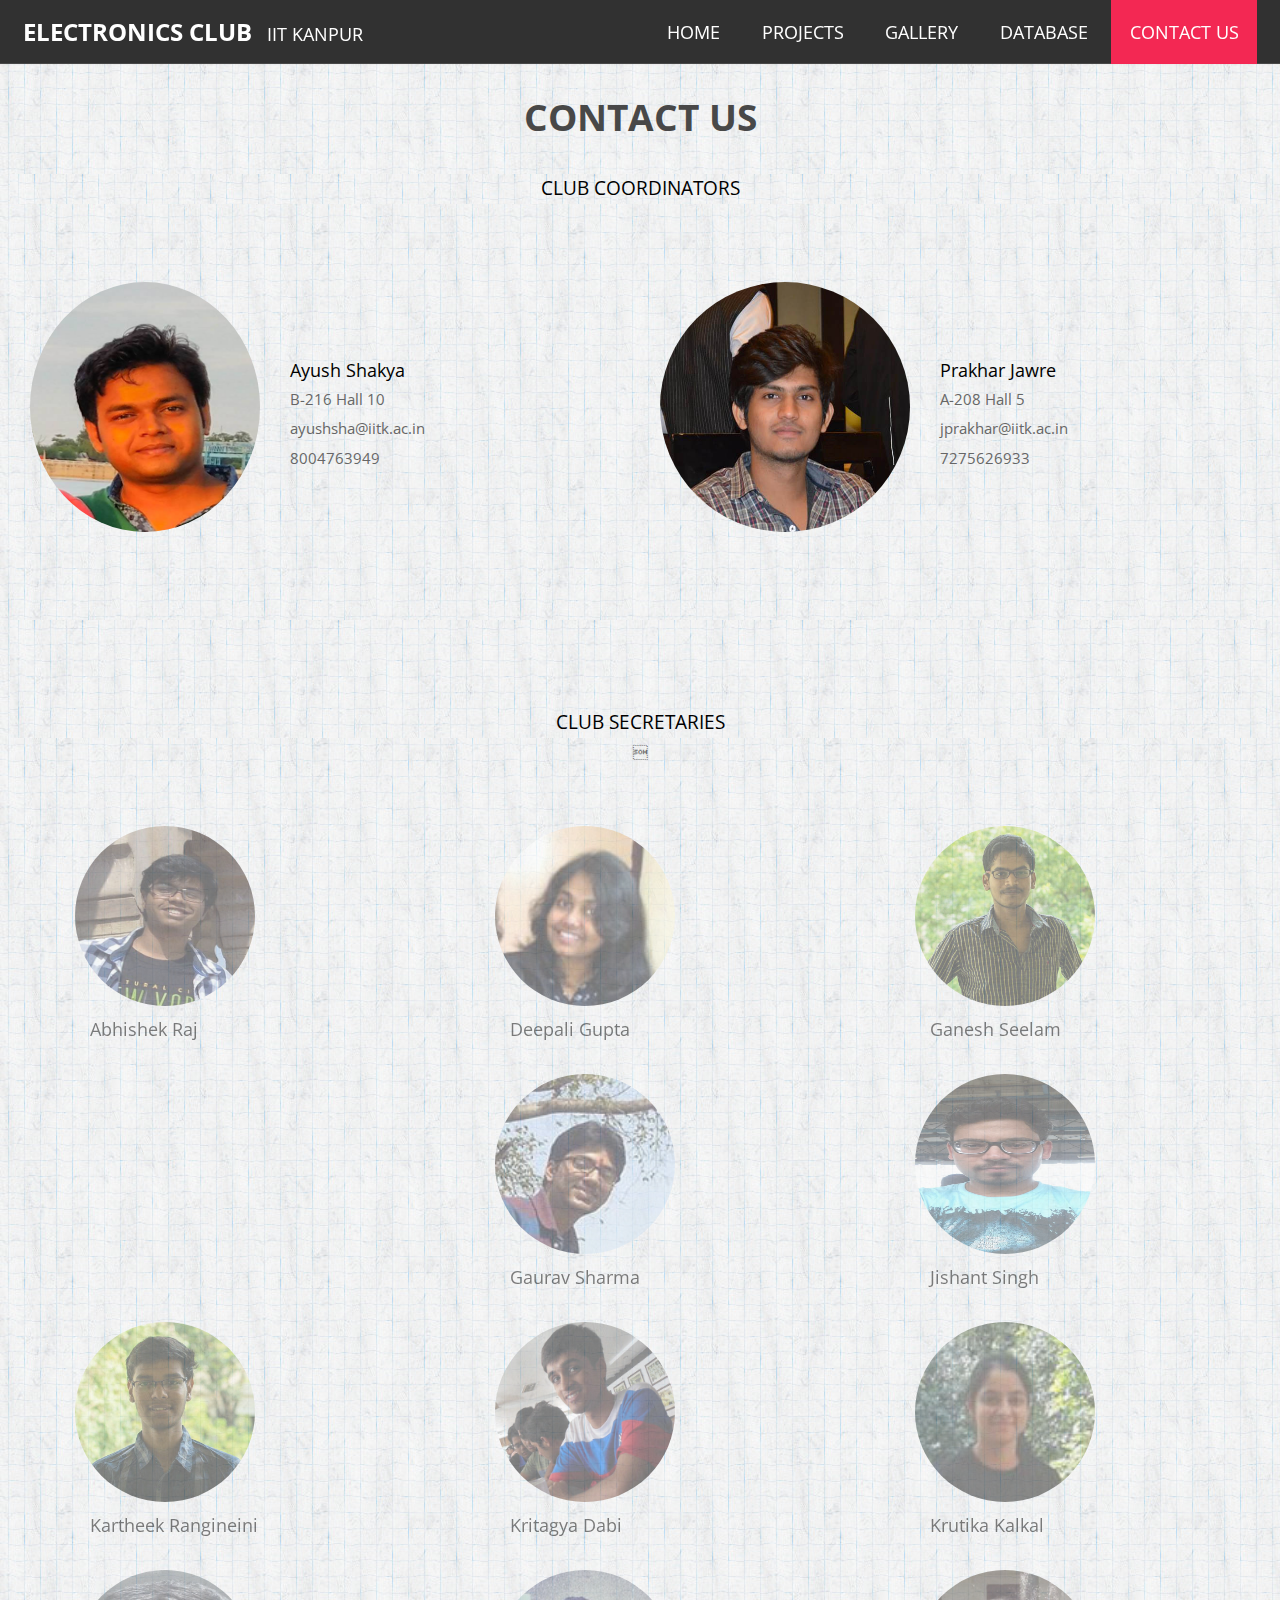
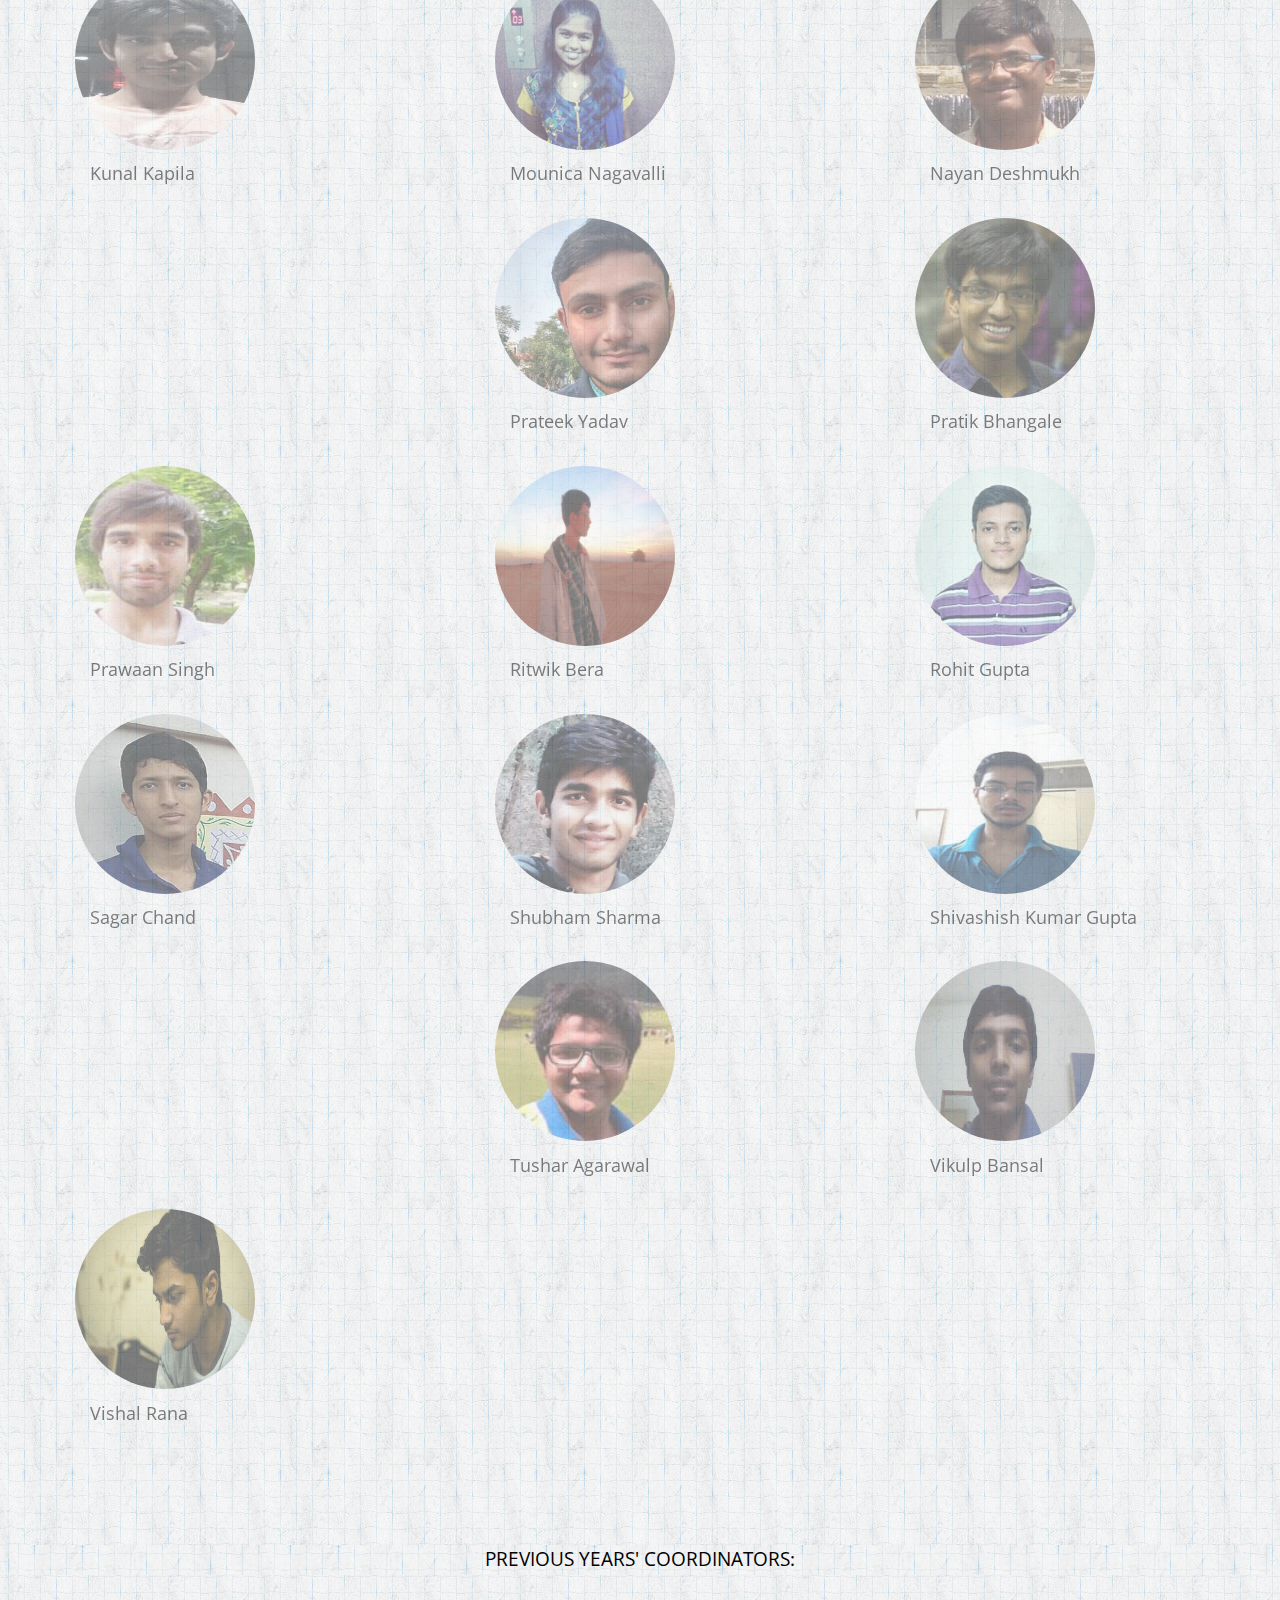
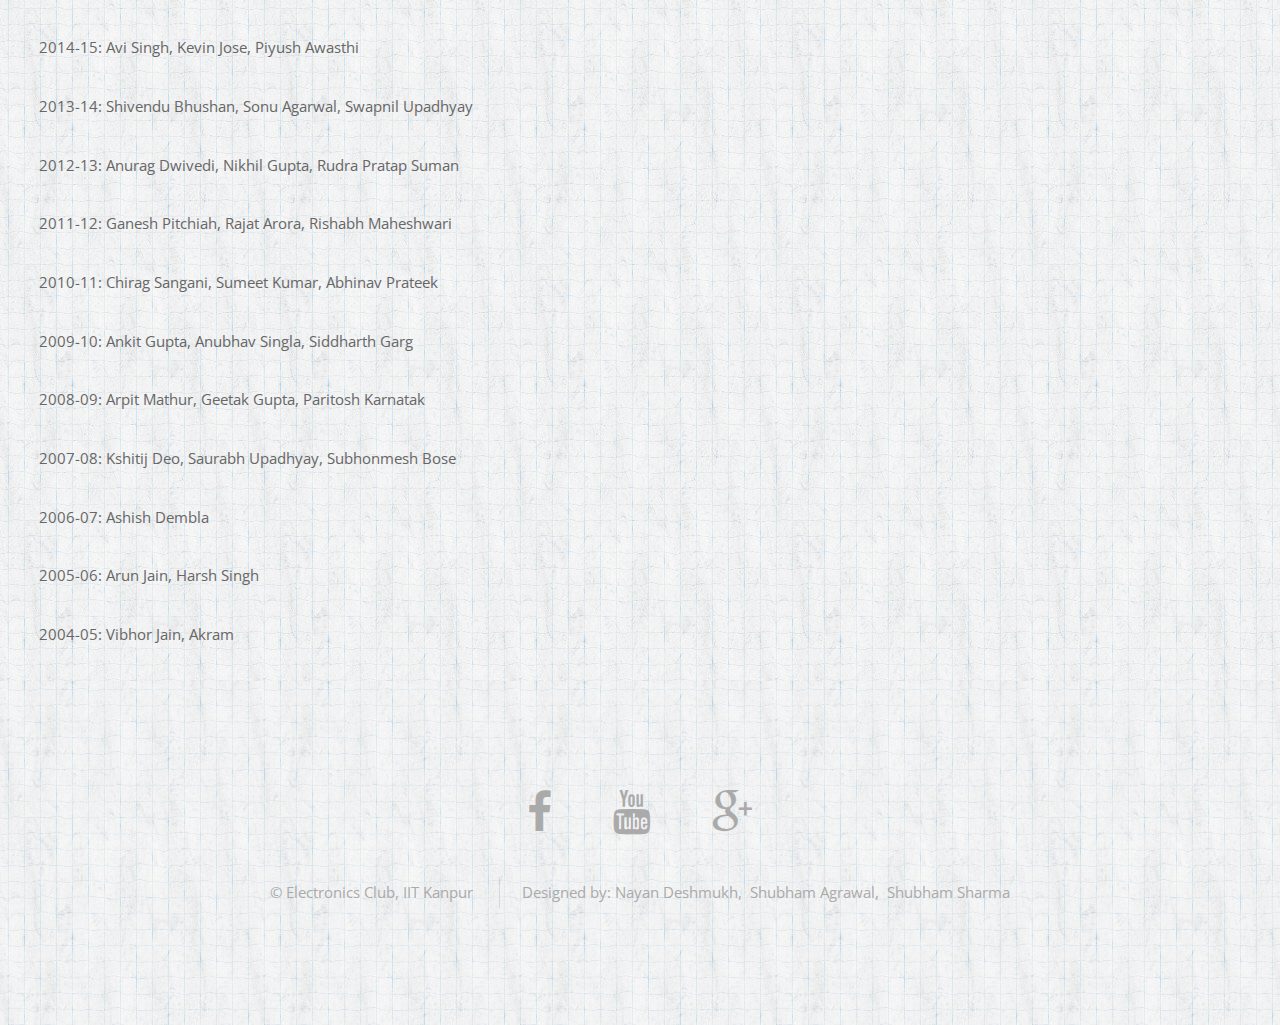
==== contacts.html @ 0c575d8a "first commit" ====
<!DOCTYPE HTML>
<!-- Spatial by TEMPLATED templated.co @templatedco Released for free under the Creative Commons Attribution 3.0 license (templated.co/license) -->
<html>
    <head>
        <link rel="stylesheet" href="contact.css">
        <title>Electronics Club</title>
        <meta http-equiv="content-type" content="text/html; charset=utf-8" />
        <meta name="description" content="" />
        <meta name="keywords" content="" />
        <!--[if lte IE 8]>
            <script src="js/html5shiv.js"></script>
        <![endif]-->
        <script src="js/jquery.min.js"></script>
        <script src="js/skel.min.js"></script>
        <script src="js/skel-layers.min.js"></script>
        <script src="js/init.js"></script>
        <noscript>
            <link rel="stylesheet" href="css/skel.css" />
            <link rel="stylesheet" href="css/style.css" />
            <link rel="stylesheet" href="css/style-xlarge.css" />

        </noscript>
    </head>
    <body id="mainbody">
        <!-- Header -->
        <header id="header" class="nav" style="background-color:#313131" >
                <h1 style="color:#fff"><strong><a href="index.html" style="font-size:1.3em;color:#fff"  >Electronics Club</a></strong>&nbsp&nbsp IIT Kanpur</h1>

            <nav id="nav">
                <ul id="nav">
                    <li >
                        <a href="index.html" >Home</a>
                    </li>
                    <li>
                        <a href="projects_15.html" >Projects</a>
                    </li>
                    <li>
                        <a href="gallery.html" >Gallery</a>
                    </li>
                    <li >
                        <a href="database_lectures.html" >Database</a>
                    </li>
                    <li style="background-color:#f32853">
                        <a href="contacts.html" >Contact Us</a>
                        </a>
                    </li>
                </ul>
            </nav>
        </header>
        <!-- Main -->

        <div  style="text-align:centre">
            <div id="content1" class="content">
                    <header class="major special">
                    <h2>Contact Us</h2>
                    <br>
                	<p style="color:black">Club Coordinators</p>
</header>
                <div class="cordi">
                       
               <div class="w3-half">
                <div class="contact1">
                           <div  class="con_img">
                               <img style="width:230px" src="images/ayush.jpg">
                           </div>
                           <div class="con_info1">
                           <div class="name1">Ayush Shakya
                               <br>
                           </div>
                           <div >B-216 Hall 10
                               <br>
                               <a href="mailto:ayushsha@iitk.ac.in">ayushsha@iitk.ac.in</a>
                               <br>8004763949
                               <br>
                               </div>
                           </div>
                       </div>
                       </div>
                       <div class="w3-half">
                       <div class="contact1">
                           <div class="con_img">
                               <img src="images/prakhar.jpg">
                           </div>
                          <div class="con_info1">
                           <div class="name1">Prakhar Jawre
                               <br>
                           </div>
                          <div > A-208 Hall 5
                               <br>
                               <a href="mailto:jprakhar@iitk.ac.in">jprakhar@iitk.ac.in</a>
                               <br>7275626933
                               <br>
                               </div>
                           </div>
                           </div>
                       </div>
                       </div>
                    <p>
                    <br>
                    <br>
                    <br><br></p>
                    <div id="secys" >
                        <br>
                        <br>
                        <br>
                        <header class="major special">

                        	<p style="color:black"><br><br><br>Club Secretaries</p>
                        	</header>

                        <div>
                            <div class="w3-third">
                            <div class="contact">
                                <div class="con_img">
                                    <img src="images/abhishekhraj.jpg">
                                </div>
                                <div class="name">Abhishek Raj
                                    <br>
                                </div>
                                <div class="con_info">361/3
                                    <br>
                                    <a href="mailto:abhiraj@iitk.ac.in">abhiraj@iitk.ac.in</a>
                                    <br>8604926417
                                    <br>Technical Interests:Complex Circuit Designing,ICS and Microcontrollers.</div>
                                <br>
                            </div>
                            </div>
                            <div class="w3-third">
                            <div class="contact">
                                <div class="con_img">
                                    <img src="images/deepali.jpg">
                                </div>
                                <div class="name">Deepali Gupta
                                    <br>
                                </div>
                                <div class="con_info">B-513/GHT
                                    <br>
                                    <a href="mailto:deepali@iitk.ac.in">deepali@iitk.ac.in</a>
                                    <br>7755047966
                                    <br>Technical Interests:Micro-controllers,Image Processing,Circuit Designing.</div>
                            </div>
                            </div>
                            <div class="w3-third">
                            <div class="contact">
                                <div class="con_img">
                                    <img src="images/ganesh.jpg">
                                </div>
                                <div class="name">Ganesh Seelam
                                    <br>
                                </div>
                                <div class="con_info">360/3
                                    <br>
                                    <a href="mailto:gmspavan@iitk.ac.in">gmspavan@iitk.ac.in</a>
                                    <br>7755057757
                                    <br>Technical Interests:Network and Communication,Control Systems,FPGA,Digital Electronics.</div>
                            </div>
                            </div>
                            <div class="w3-third">
                            <div class="contact">
                                <div class="con_img">
                                    <img src="images/gauravsharma.jpg">
                                </div>
                                <div class="name">Gaurav Sharma
                                    <br>
                                </div>
                                <div class="con_info">167/3
                                    <br>
                                    <a href="mailto:1gaush@iitk.ac.in">gaush@iitk.ac.in</a>
                                    <br>7755047927
                                    <br>Technical Intrests:circuit designing,transmission and communication projects.</div>
                            </div>
                            </div>
                            <div class="w3-third">
                            <div class="contact">
                                <div class="con_img">
                                    <img src="images/jishant.jpg">
                                </div>
                                <div class="name">Jishant Singh
                                    <br>
                                </div>
                                <div class="con_info">A/5
                                    <br>
                                    <a href="mailto:sjishant@iitk.ac.in">jishant@iitk.ac.in</a>
                                    <br>7054423823
                                    <br>Technical Intrest:Analog Circuits,Micro-controllers.</div>
                            </div>
                            </div>
                            <div class="w3-third">
                            <div class="contact">
                                <div class="con_img">
                                    <img src="images/karthik.jpg">
                                </div>
                                <div class="name">Kartheek Rangineini
                                    <br>
                                </div>
                                <div class="con_info">356/3
                                    <br>
                                    <a href="mailto:karthek@iitk.ac.in">karthek@iitk.ac.in</a>
                                    <br>8604931959
                                    <br>Technical Interests:Basic Circuit Designing,Micro Controllers and CAD Modelling.</div>
                            </div>
                            </div>
                            <div class="w3-third">
                            <div class="contact">
                                <div class="con_img">
                                    <img src="images/dabi.jpg">
                                </div>
                                <div class="name">Kritagya Dabi
                                    <br>
                                </div>
                                <div class="con_info">C-440/10
                                    <br>
                                    <a href="mailto:kdabi@iitk.ac.in">kdabi@iitk.ac.in</a>
                                    <br>7755057588
                                    <br>Technical Interests:Image Processing,Circuit Designing,Micro-controllers and Basic ICs.</div>
                            </div>
                            </div>
                            <div class="w3-third">
                                <div class="contact">
                                    <div class="con_img">
                                        <img src="images/krutika.jpg">
                                    </div>
                                    <div class="name">Krutika Kalkal
                                        <br>
                                    </div>
                                    <div class="con_info">A-502,GHT
                                        <br>
                                        <a href="mailto:krutika@iitk.ac.in">krutika@iitk.ac.in</a>
                                        <br>7755048189
                                        <br>Technical Interests:Micro Controllers,Image Processing,analog circuit designing and machine Learning.</div>
                                </div>
                            </div>
                            <div class="w3-third">
                            <div class="contact">
                                <div class="con_img">
                                    <img src="images/kapila.jpg">
                                </div>
                                <div class="name">Kunal Kapila
                                    <br>
                                </div>
                                <div class="con_info">G374/2
                                    <br>
                                    <a href="mailto:kunalkap@iitk.ac.in">kunalkap@iitk.ac.in</a>
                                    <br>9005685064
                                    <br>Technical Interests:Image Processing,Algorithmic Programming,Complex Circuit Designing,Web Development and Microcontrollers.</div>
                                <br>
                            </div>
                            </div>
                            <div class="w3-third">
                            <div class="contact">
                                <div class="con_img">
                                    <img src="images/mounica.jpg">
                                </div>
                                <div class="name">Mounica Nagavalli
                                    <br>
                                </div>
                                <div class="con_info">A-504/GHT
                                    <br>
                                    <a href="mailto:bmounica@iitk.ac.in">bmounica@iitk.ac.in</a>
                                    <br>7755048173
                                    <br>Technical Skills- Microcontrollers, Basic IC's, FPGA, ICs.</div>
                            </div>
                            </div>
                            <div class="w3-third">
                            <div class="contact">
                                <div class="con_img">
                                    <img src="images/nayan.jpg">
                                </div>
                                <div class="name">Nayan Deshmukh
                                    <br>
                                </div>
                                <div class="con_info">146/3
                                    <br>
                                    <a href="mailto:ndesh@iitk.ac.in">ndesh@iitk.ac.in</a>
                                    <br>8604210523
                                    <br>Technical Interests:Micro-controllers,ICs,Web development and Web Scraping. ICs.</div>
                            </div>
                            </div>
                            <div class="w3-third">
                            <div class="contact">
                                <div class="con_img">
                                    <img src="images/prateekyadav.jpg">
                                </div>
                                <div class="name" >Prateek Yadav <br></div>
                                <div class="con_info">C-324/10
                                    <br>
                                    <a href="mailto:prkyadav@iitk.ac.in">prkyadav@iitk.ac.in</a>
                                    <br>7755057963
                                    <br>Technical intrests:Complex Circuit Designing,Microcontroller.</div>
                            </div>
                            </div>
                            <div class="w3-third">
                            <div class="contact">
                                <div class="con_img">
                                    <img src="images/bhangale.jpg">
                                </div>
                            <div class="name">Pratik Bhangale<br>
                                </div>
                                <div class="con_info">
                                    358/3
                                    <br>
                                    <a href="mailto:pratikab@iitk.ac.in">pratikab@iitk.ac.in</a>
                                    <br>8960742030
                                    <br>Technical Interest:Basic ICs,Traditional electronics and FPGA.</div>
                                </div>
                            </div>
                            <div class="w3-third">
                            <div class="contact">
                                <div class="con_img">
                                    <img src="images/pravan.jpg">
                                </div>
                                <div class="name">Prawaan Singh
                                    <br>
                                </div>
                                <div class="con_info">B-315/5
                                    <br>
                                    <a href="mailto:prawaan@iitk.ac.in">prawaan@iitk.ac.in</a>
                                    <br>8604926690
                                    <br>Technical skills : microcontroller,android app,wireless communication.</div>
                            </div>
                            </div>
                            <div class="w3-third">
                            <div class="contact">
                                <div class="con_img">
                                    <img src="images/ritwik.jpg">
                                </div>
                                <div class="name">Ritwik Bera
                                    <br>
                                </div>
                                <div class="con_info">A-304/5
                                    <br>
                                    <a href="mailto:britwik@iitk.ac.in">britwik@iitk.ac.in</a>
                                    <br>9935694212
                                    <br>Technical Intrests:Computer Vision,Embedded Systems and Networks.</div>
                            </div>
                            </div>
                            <div class="w3-third">
                            <div class="contact">
                                <div class="con_img">
                                    <img src="images/rohitg.jpg">
                                </div>
                                <div class="name">Rohit Gupta
                                    <br>
                                </div>
                                <div class="con_info">G173/2
                                    <br>
                                    <a href="mailto:rohitd@iitk.ac.in">rohitd@iitk.ac.in</a>
                                    <br>8604926292
                                    <br>Technical Interests:Image Processing,Rasberry pie,Micro-controllers and Basic ICs.</div>
                            </div>
                            </div>
                            <div class="w3-third">
                            <div class="contact">
                                <div class="con_img">
                                    <img src="images/chand.jpg">
                                </div>
                                <div class="name">Sagar Chand
                                    <br>
                                </div>
                                <div class="con_info">B-436/10
                                    <br>
                                    <a href="mailto:sagarch@iitk.ac.in">sagarch@iitk.ac.in</a>
                                    <br>7755047797
                                    <br>Technical Interests:Complex Circuit Designing,ICS, Microcontrollers and CAD.</div>
                                <br>
                            </div>
                            </div>
                            <div class="w3-third">
                            <div class="contact">
                                <div class="con_img">
                                    <img src="images/shubham.jpg">
                                </div>
                                <div class="name">Shubham Sharma
                                    <br>
                                </div>
                                <div class="con_info">A-109/5
                                    <br>
                                    <a href="mailto:smsharma@iitk.ac.in">smsharma@iitk.ac.in</a>
                                    <br>8960808801
                                    <br>
                                    <p class="interest">Technical interests : Machine learning,Basic ICs Microcontrollers,Bio-informatics.</p>
                                    <br>
                                </div>
                            </div>
                        </div>
                    <div class="w3-third">
                    <div class="contact">
                        <div class="con_img">
                            <img src="images/shivashish.jpg">
                        </div>
                        <div class="name">Shivashish Kumar Gupta
                            <br>
                        </div>
                        <div class="con_info">B-305/5
                            <br>
                            <a href="mailto:kgshiva@iitk.ac.in">kgshiva@iitk.ac.in</a>
                            <br>7755047940
                            <br>Technical Intrests:Software Programming and app development.</div>
                    </div>
                    </div>
                    <div class="w3-third">
                    <div class="contact">
                        <div class="con_img">
                            <img src="images/tushar.jpg">
                        </div>
                        <div class="name">Tushar Agarawal
                            <br>
                        </div>
                        <div class="con_info">A-315/5
                            <br>
                            <a href="mailto:tushara@iitk.ac.in">tushara@iitk.ac.in</a>
                            <br>8475007625
                            <br>Technical Interests:Wireless Communications,Microcontrollers and Cad Modelling.</div>
                    </div>
                    </div>
                    <div class="w3-third">
                    <div class="contact">
                        <div class="con_img">
                            <img src="images/vikulp.jpg">
                        </div>
                        <div class="name">Vikulp Bansal
                            <br>
                        </div>
                        <div class="con_info">A-306/5
                            <br>
                            <a href="mailto:vikulp@iitk.ac.in">vikulp@iitk.ac.in</a>
                            <br>7755047933
                            <br>Technical Interests:Web Developmet and Wireless Communications.</div>
                    </div>
                    </div>
                    
                    <div class="w3-third">
                    <div class="contact">
                        <div class="con_img">
                            <img src="images/rana.jpg">
                        </div>
                        <div class="name">Vishal Rana
                            <br>
                        </div>
                        <div class="con_info">301/Hall 3
                            <br>
                            <a href="mailto:vishalr@iitk.ac.in">vishalr@iitk.ac.in</a>
                            <br>8604926752
                            <br>Technical Interests:Microcontroller,Web development and Web-scraping.</div>
                    </div>
                    </div>
                    
                    
                    
                    
                    
                    
                    
                   
                    
                    
                </div>
                <br>
                <br>
                <br>
                <div id="previous-coordinators">
                    <br>
                    <br>
                    <br>
                    	<header class="major special"><p style="color:black">Previous years' coordinators:</p></header>

                    <ul class="xcordi">
                        <li>
                            <p>2014-15: Avi Singh, Kevin Jose, Piyush Awasthi</p>
                        </li>
                        <li>
                            <p>2013-14: Shivendu Bhushan, Sonu Agarwal, Swapnil Upadhyay</p>
                        </li>
                        <li>
                            <p>2012-13: Anurag Dwivedi, Nikhil Gupta, Rudra Pratap Suman</p>
                        </li>
                        <li>
                            <p>2011-12: Ganesh Pitchiah, Rajat Arora, Rishabh Maheshwari</p>
                        </li>
                        <li>
                            <p>2010-11: Chirag Sangani, Sumeet Kumar, Abhinav Prateek</p>
                        </li>
                        <li>
                            <p>2009-10: Ankit Gupta, Anubhav Singla, Siddharth Garg</p>
                        </li>
                        <li>
                            <p>2008-09: Arpit Mathur, Geetak Gupta, Paritosh Karnatak</p>
                        </li>
                        <li>
                            <p>2007-08: Kshitij Deo, Saurabh Upadhyay, Subhonmesh Bose</p>
                        </li>
                        <li>
                            <p>2006-07: Ashish Dembla</p>
                        </li>
                        <li>
                            <p>2005-06: Arun Jain, Harsh Singh</p>
                        </li>
                        <li>
                            <p>2004-05: Vibhor Jain, Akram</p>
                        </li>
                    </ul>
                </div>
            </div>
        </div>
        
        <footer id="footer">
            <div class="container">
                <ul class="icons">
                    <li>
                        <a href="https://www.facebook.com/electronicsclubiitk?fref=ts" class="icon fa-facebook"></a>
                    </li>
                    <li>
                        <a href="https://www.youtube.com/user/electronicsclub" class="icon fa-youtube"></a>
                    </li>
                    <li>
                        <a href="https://plus.google.com/100048288753903881900/posts" class="icon fa-google-plus"></a>
                    </li>
                </ul>
                <ul class="copyright">
                    <li>&copy; Electronics Club, IIT Kanpur</li>
                    <li>Designed by:
                        <a href="https://github.com/ndesh26">Nayan Deshmukh,&nbsp</a>
                        <a href="https://github.com/shubham9799">Shubham Agrawal,&nbsp</a>
                        <a href="https://www.facebook.com/profile.php?id=100001143341848&fref=ts">Shubham Sharma</a>
                        
                    </li>
                    
                </ul>
            </div>
        </footer>
    </body>
</html>
---- css/skel.css ----
/* skel-baseline v2.0.3 | (c) n33 | getskel.com | MIT licensed */

/* Resets (http://meyerweb.com/eric/tools/css/reset/ | v2.0 | 20110126 | License: none (public domain)) */

	html,body,div,span,applet,object,iframe,h1,h2,h3,h4,h5,h6,p,blockquote,pre,a,abbr,acronym,address,big,cite,code,del,dfn,em,img,ins,kbd,q,s,samp,small,strike,strong,sub,sup,tt,var,b,u,i,center,dl,dt,dd,ol,ul,li,fieldset,form,label,legend,table,caption,tbody,tfoot,thead,tr,th,td,article,aside,canvas,details,embed,figure,figcaption,footer,header,hgroup,menu,nav,output,ruby,section,summary,time,mark,audio,video{margin:0;padding:0;border:0;font-size:100%;font:inherit;vertical-align:baseline;}article,aside,details,figcaption,figure,footer,header,hgroup,menu,nav,section{display:block;}body{line-height:1;}ol,ul{list-style:none;}blockquote,q{quotes:none;}blockquote:before,blockquote:after,q:before,q:after{content:'';content:none;}table{border-collapse:collapse;border-spacing:0;}body{-webkit-text-size-adjust:none}

/* Box Model */

	*, *:before, *:after {
		-moz-box-sizing: border-box;
		-webkit-box-sizing: border-box;
		box-sizing: border-box;
	}

/* Container */

	.container {
		margin-left: auto;
		margin-right: auto;

		/* width: (containers) */
		width: 1200px;
	}

	/* Modifiers */

		/* 125% */
			.container.\31 25\25 {
				width: 100%;

				/* max-width: (containers * 1.25) */
				max-width: 1500px;

				/* min-width: (containers) */
				min-width: 1200px;
			}

		/* 75% */
			.container.\37 5\25 {

				/* width: (containers * 0.75) */
				width: 900px;

			}

		/* 50% */
			.container.\35 0\25 {

				/* width: (containers * 0.50) */
				width: 600px;

			}

		/* 25% */
			.container.\32 5\25 {

				/* width: (containers * 0.25) */
				width: 300px;

			}

/* Grid */

	.row {
		border-bottom: solid 1px transparent;
	}

	.row > * {
		float: left;
	}

	.row:after, .row:before {
		content: '';
		display: block;
		clear: both;
		height: 0;
	}

	.row.uniform > * > :first-child {
		margin-top: 0;
	}

	.row.uniform > * > :last-child {
		margin-bottom: 0;
	}

	/* Gutters */

		/* Normal */

			.row > * {
				/* padding: (gutters.horizontal) 0 0 (gutters.vertical) */
				padding: 0 0 0 2em;
			}

			.row {
				/* margin: -(gutters.horizontal) 0 -1px -(gutters.vertical) */
				margin: 0 0 -1px -2em;
			}

			.row.uniform > * {
				/* padding: (gutters.vertical) 0 0 (gutters.vertical) */
				padding: 2em 0 0 2em;
			}

			.row.uniform {
				/* margin: -(gutters.vertical) 0 -1px -(gutters.vertical) */
				margin: -2em 0 -1px -2em;
			}

		/* 200% */

			.row.\32 00\25 > * {
				/* padding: (gutters.horizontal) 0 0 (gutters.vertical) */
				padding: 0 0 0 4em;
			}

			.row.\32 00\25 {
				/* margin: -(gutters.horizontal) 0 -1px -(gutters.vertical) */
				margin: 0 0 -1px -4em;
			}

			.row.uniform.\32 00\25 > * {
				/* padding: (gutters.vertical) 0 0 (gutters.vertical) */
				padding: 4em 0 0 4em;
			}

			.row.uniform.\32 00\25 {
				/* margin: -(gutters.vertical) 0 -1px -(gutters.vertical) */
				margin: -4em 0 -1px -4em;
			}

		/* 150% */

			.row.\31 50\25 > * {
				/* padding: (gutters.horizontal) 0 0 (gutters.vertical) */
				padding: 0 0 0 1.5em;
			}

			.row.\31 50\25 {
				/* margin: -(gutters.horizontal) 0 -1px -(gutters.vertical) */
				margin: 0 0 -1px -1.5em;
			}

			.row.uniform.\31 50\25 > * {
				/* padding: (gutters.vertical) 0 0 (gutters.vertical) */
				padding: 1.5em 0 0 1.5em;
			}

			.row.uniform.\31 50\25 {
				/* margin: -(gutters.vertical) 0 -1px -(gutters.vertical) */
				margin: -1.5em 0 -1px -1.5em;
			}

		/* 50% */

			.row.\35 0\25 > * {
				/* padding: (gutters.horizontal) 0 0 (gutters.vertical) */
				padding: 0 0 0 1em;
			}

			.row.\35 0\25 {
				/* margin: -(gutters.horizontal) 0 -1px -(gutters.vertical) */
				margin: 0 0 -1px -1em;
			}

			.row.uniform.\35 0\25 > * {
				/* padding: (gutters.vertical) 0 0 (gutters.vertical) */
				padding: 1em 0 0 1em;
			}

			.row.uniform.\35 0\25 {
				/* margin: -(gutters.vertical) 0 -1px -(gutters.vertical) */
				margin: -1em 0 -1px -1em;
			}

		/* 25% */

			.row.\32 5\25 > * {
				/* padding: (gutters.horizontal) 0 0 (gutters.vertical) */
				padding: 0 0 0 0.5em;
			}

			.row.\32 5\25 {
				/* margin: -(gutters.horizontal) 0 -1px -(gutters.vertical) */
				margin: 0 0 -1px -0.5em;
			}

			.row.uniform.\32 5\25 > * {
				/* padding: (gutters.vertical) 0 0 (gutters.vertical) */
				padding: 0.5em 0 0 0.5em;
			}

			.row.uniform.\32 5\25 {
				/* margin: -(gutters.vertical) 0 -1px -(gutters.vertical) */
				margin: -0.5em 0 -1px -0.5em;
			}

		/* 0% */

			.row.\30 \25 > * {
				padding: 0;
			}

			.row.\30 \25 {
				margin: 0 0 -1px 0;
			}

	/* Cells */

		.\31 2u, .\31 2u\24 { width: 100%; clear: none; margin-left: 0; }
		.\31 1u, .\31 1u\24 { width: 91.6666666667%; clear: none; margin-left: 0; }
		.\31 0u, .\31 0u\24 { width: 83.3333333333%; clear: none; margin-left: 0; }
		.\39 u, .\39 u\24 { width: 75%; clear: none; margin-left: 0; }
		.\38 u, .\38 u\24 { width: 66.6666666667%; clear: none; margin-left: 0; }
		.\37 u, .\37 u\24 { width: 58.3333333333%; clear: none; margin-left: 0; }
		.\36 u, .\36 u\24 { width: 50%; clear: none; margin-left: 0; }
		.\35 u, .\35 u\24 { width: 41.6666666667%; clear: none; margin-left: 0; }
		.\34 u, .\34 u\24 { width: 33.3333333333%; clear: none; margin-left: 0; }
		.\33 u, .\33 u\24 { width: 25%; clear: none; margin-left: 0; }
		.\32 u, .\32 u\24 { width: 16.6666666667%; clear: none; margin-left: 0; }
		.\31 u, .\31 u\24 { width: 8.3333333333%; clear: none; margin-left: 0; }

		.\31 2u\24 + *,
		.\31 1u\24 + *,
		.\31 0u\24 + *,
		.\39 u\24 + *,
		.\38 u\24 + *,
		.\37 u\24 + *,
		.\36 u\24 + *,
		.\35 u\24 + *,
		.\34 u\24 + *,
		.\33 u\24 + *,
		.\32 u\24 + *,
		.\31 u\24 + * {
			clear: left;
		}

		.\-11u { margin-left: 91.6666666667% }
		.\-10u { margin-left: 83.3333333333% }
		.\-9u { margin-left: 75% }
		.\-8u { margin-left: 66.6666666667% }
		.\-7u { margin-left: 58.3333333333% }
		.\-6u { margin-left: 50% }
		.\-5u { margin-left: 41.6666666667% }
		.\-4u { margin-left: 33.3333333333% }
		.\-3u { margin-left: 25% }
		.\-2u { margin-left: 16.6666666667% }
		.\-1u { margin-left: 8.3333333333% }
---- css/style.css ----
@charset "UTF-8";
@import url(font-awesome.min.css);
@import "http://fonts.googleapis.com/css?family=Raleway:400,700";
@import url(https://fonts.googleapis.com/css?family=Open+Sans);
/*
	Spatial by TEMPLATED
	templated.co @templatedco
	Released for free under the Creative Commons Attribution 3.0 license (templated.co/license)
*/

/* Basic */

	body {
		background: #fff;
	}

		body.is-loading *, body.is-loading *:before, body.is-loading *:after {
			-moz-animation: none !important;
			-webkit-animation: none !important;
			-o-animation: none !important;
			-ms-animation: none !important;
			animation: none !important;
			-moz-transition: none !important;
			-webkit-transition: none !important;
			-o-transition: none !important;
			-ms-transition: none !important;
			transition: none !important;
		}

	body, input, select, textarea {
		color: #666;
		font-family: 'Open Sans', sans-serif;
		font-size: 13pt;
		font-weight: 400;
		line-height: 2em;
		background-image:   url("../images/background.jpg");
	}
.collapsibleList li > input + * {
 display: none;
}
.collapsibleList li > input:checked + * {
  display: block;
}
.collapsibleList li > input {
 display: none;
}
a {
		color: #aaa;
		text-decoration: none;
	}

		a:hover {
		    color:#000;
			text-decoration: none;
		}

	strong, b {
		color: #484848;
		font-weight: 700;
	}

	em, i {
		font-style: italic;
	}

	p {
		margin: 0 0 2em 0;
	}

	h1, h2, h3, h4, h5, h6 {
		color: #484848;
		font-weight: 700;
		line-height: 1em;
		margin: 0 0 1em 0;
		text-transform: uppercase;
	}

		h1 a, h2 a, h3 a, h4 a, h5 a, h6 a {
			color: inherit;
			text-decoration: none;
		}
    h1{

    }
	h2 {
		font-size: 1.75em;
		line-height: 1.5em;
	}

	h3 {
		font-size: 1.35em;
		line-height: 1.5em;
	}

	h4 {
		font-size: 1.1em;
		line-height: 1.5em;
	}

	h5 {
		font-size: 0.9em;
		line-height: 1.5em;
	}

	h6 {
		font-size: 0.7em;
		line-height: 1.5em;
	}

	sub {
		font-size: 0.8em;
		position: relative;
		top: 0.5em;
	}

	sup {
		font-size: 0.8em;
		position: relative;
		top: -0.5em;
	}

	hr {
		border: 0;
		border-bottom: solid 1px rgba(144, 144, 144, 0.25);
		margin: 2em 0;
	}

		hr.major {
			margin: 3em 0;
		}

	blockquote {
		border-left: solid 4px rgba(144, 144, 144, 0.25);
		font-style: italic;
		margin: 0 0 2em 0;
		padding: 0.5em 0 0.5em 2em;
	}

	code {
		background: rgba(144, 144, 144, 0.075);
		border-radius: 4px;
		border: solid 1px rgba(144, 144, 144, 0.25);
		font-family: "Courier New", monospace;
		font-size: 0.9em;
		margin: 0 0.25em;
		padding: 0.25em 0.65em;
	}

	pre {
		-webkit-overflow-scrolling: touch;
		font-family: "Courier New", monospace;
		font-size: 0.9em;
		margin: 0 0 2em 0;
	}

		pre code {
			display: block;
			line-height: 1.75em;
			padding: 1em 1.5em;
			overflow-x: auto;
		}

	.align-left {
		text-align: left;
	}

	.align-center {
		text-align: center;
	}

	.align-right {
		text-align: right;
	}
/*projects*/
#portfolio .portfolio-item {
    right: 0;
    margin: 0 0 15px;
    text-align:center;
    font-size:1.5em;
    color:#444;
}

#portfolio .portfolio-item .portfolio-link {
    display: block;
    position: relative;
    margin: 0 auto;
   
}

#portfolio .portfolio-item .portfolio-link .caption {
    position: absolute;
    width: 100%;
    height: 100%;
    opacity: 0;
    background: rgba(243,40,83,.9);
    -webkit-transition: all ease .5s;
    -moz-transition: all ease .5s;
    transition: all ease .5s;
}

#portfolio .portfolio-item .portfolio-link .caption:hover {
    opacity: 1;
    
}

#portfolio .portfolio-item .portfolio-link .caption .caption-content {
    position: absolute;
   top: 50%;
    width: 100%;
    height: 20px;
    margin-top: -12px;
    text-align: center;
    font-size: 20px;
    color: #fff;
}

#portfolio .portfolio-item .portfolio-link .caption .caption-content i {
    margin-top: -12px;
}

#portfolio .portfolio-item .portfolio-link .caption .caption-content h3,
#portfolio .portfolio-item .portfolio-link .caption .caption-content h4 {
    margin: 0;
}

#portfolio * {
    z-index: 2;
}

@media(min-width:767px) {
    #portfolio .portfolio-item {
        margin: 0 0 30px;
    }
}
/*Responsive*/
.w3-responsive{overflow-x:auto}
.w3-container:after, .w3-row:after,.w3-row-padding:after,.w3-topnav:after,.w3-clear:after{content:"";display:table;clear:both}
.w3-col,.w3-half,.w3-third,.w3-twothird,.w3-quarter{float:left;width:100%}
.w3-col.s1{width:8.33333%}
.w3-col.s2{width:16.66666%}
.w3-col.s3{width:24.99999%}
.w3-col.s4{width:33.33333%}
.w3-col.s5{width:41.66666%}
.w3-col.s6{width:49.99999%}
.w3-col.s7{width:58.33333%}
.w3-col.s8{width:66.66666%}
.w3-col.s9{width:74.99999%}
.w3-col.s10{width:83.33333%}
.w3-col.s11{width:91.66666%}
.w3-col.s12,.w3-half,.w3-third,.w3-twothird,.w3-quarter{width:99.99999%}
@media only screen and (min-width:601px){
.w3-col.m1{width:8.33333%}
.w3-col.m2{width:16.66666%}
.w3-col.m3,.w3-quarter{width:24.99999%}
.w3-col.m4,.w3-third{width:33.33333%}
.w3-col.m5{width:41.66666%}
.w3-col.m6,.w3-half{width:49.99999%}
.w3-col.m7{width:58.33333%}
.w3-col.m8,.w3-twothird{width:66.66666%}
.w3-col.m9{width:74.99999%}
.w3-col.m10{width:83.33333%}
.w3-col.m11{width:91.66666%}
.w3-col.m12{width:99.99999%}}
@media only screen and (min-width:993px){
.w3-col.l1{width:8.33333%}
.w3-col.l2{width:16.66666%}
.w3-col.l3,.w3-quarter{width:24.99999%}
.w3-col.l4,.w3-third{width:33.33333%}
.w3-col.l5{width:41.66666%}
.w3-col.l6,.w3-half{width:49.99999%}
.w3-col.l7{width:58.33333%}
.w3-col.l8,.w3-twothird{width:66.66666%}
.w3-col.l9{width:74.99999%}
.w3-col.l10{width:83.33333%}
.w3-col.l11{width:91.66666%}
.w3-col.l12{width:99.99999%}}
.w3-content{max-width:980px;margin:auto}
/* Section/Article */

	section.special, article.special, header.special {
		text-align: center;
	}

	header p {
		color: #aaa;
		position: relative;
		margin: 0 0 1.5em 0;
		text-transform: uppercase;
	}

	header h2 + p {
		font-size: 1.25em;
		margin-top: -1em;
		line-height: 1.5em;
	}

	header h3 + p {
		font-size: 1.1em;
		margin-top: -0.8em;
		line-height: 1.5em;
	}

	header h4 + p,
	header h5 + p,
	header h6 + p {
		font-size: 0.9em;
		margin-top: -0.6em;
		line-height: 1.5em;
	}

	header.major {
		margin: 0 0 6em 0;
	}

		header.major h2 {
			font-size: 3em;
		}

		header.major h2, header.major h3, header.major h4, header.major h5, header.major h6 {
			display: inline-block;
			margin: 0 0 0.8em;
		}

		header.major p {
			font-size: 1.7em;
			margin-bottom: 0;background-image:   url("../images/background.jpg");
		}

/* Form */

	form {
		margin: 0 0 2em 0;
	}

	label {
		color: #484848;
		display: block;
		font-size: 0.9em;
		font-weight: 700;
		margin: 0 0 1em 0;
	}

	input[type="text"],
	input[type="password"],
	input[type="email"],
	select,
	textarea {
		-moz-appearance: none;
		-webkit-appearance: none;
		-o-appearance: none;
		-ms-appearance: none;
		appearance: none;
		background: rgba(144, 144, 144, 0.075);
		border-radius: 4px;
		border: none;
		border: solid 1px rgba(144, 144, 144, 0.25);
		color: inherit;
		display: block;
		outline: 0;
		padding: 0 1em;
		text-decoration: none;
		width: 100%;
	}

		input[type="text"]:invalid,
		input[type="password"]:invalid,
		input[type="email"]:invalid,
		select:invalid,
		textarea:invalid {
			box-shadow: none;
		}

		input[type="text"]:focus,
		input[type="password"]:focus,
		input[type="email"]:focus,
		select:focus,
		textarea:focus {
			border-color: #f32853;
			box-shadow: 0 0 0 1px #f32853;
		}

	.select-wrapper {
		text-decoration: none;
		display: block;
		position: relative;
	}

		.select-wrapper:before {
			content: "";
			-moz-osx-font-smoothing: grayscale;
			-webkit-font-smoothing: antialiased;
			font-family: FontAwesome;
			font-style: normal;
			font-weight: normal;
			text-transform: none !important;
		}

		.select-wrapper:before {
		/*	color: rgba(144, 144, 144, 0.25);*/
			display: block;
			height: 2.75em;
			line-height: 2.75em;
			pointer-events: none;
			position: absolute;
			right: 0;
			text-align: center;
			top: 0;
			width: 2.75em;
		}

		.select-wrapper select::-ms-expand {
			display: none;
		}

	input[type="text"],
	input[type="password"],
	input[type="email"],
	select {
		height: 2.75em;
	}

	textarea {
		padding: 0.75em 1em;
	}

	input[type="checkbox"],
	input[type="radio"] {
		-moz-appearance: none;
		-webkit-appearance: none;
		-o-appearance: none;
		-ms-appearance: none;
		appearance: none;
		display: block;
		float: left;
		margin-right: -2em;
		opacity: 0;
		width: 1em;
		z-index: -1;
	}

		input[type="checkbox"] + label,
		input[type="radio"] + label {
			text-decoration: none;
			color: #666;
			cursor: pointer;
			display: inline-block;
			font-size: 1em;
			font-weight: 400;
			padding-left: 2.4em;
			padding-right: 0.75em;
			position: relative;
		}

			input[type="checkbox"] + label:before,
			input[type="radio"] + label:before {
				-moz-osx-font-smoothing: grayscale;
				-webkit-font-smoothing: antialiased;
				font-family: FontAwesome;
				font-style: normal;
				font-weight: normal;
				text-transform: none !important;
			}

			input[type="checkbox"] + label:before,
			input[type="radio"] + label:before {
				background: rgba(144, 144, 144, 0.075);
				border-radius: 4px;
				border: solid 1px rgba(144, 144, 144, 0.25);
				content: '';
				display: inline-block;
				height: 1.65em;
				left: 0;
				line-height: 1.58125em;
				position: absolute;
				text-align: center;
				top: 0;
				width: 1.65em;
			}

		input[type="checkbox"]:checked + label:before,
		input[type="radio"]:checked + label:before {
			background: #323037;
			border-color: #323037;
			color: #ffffff;
			content: '\f00c';
		}

		input[type="checkbox"]:focus + label:before,
		input[type="radio"]:focus + label:before {
			border-color: #f32853;
			box-shadow: 0 0 0 1px #f32853;
		}

	input[type="checkbox"] + label:before {
		border-radius: 4px;
	}

	input[type="radio"] + label:before {
		border-radius: 100%;
	}

	::-webkit-input-placeholder {
		color: #aaa !important;
		opacity: 1.0;
	}

	:-moz-placeholder {
		color: #aaa !important;
		opacity: 1.0;
	}

	::-moz-placeholder {
		color: #aaa !important;
		opacity: 1.0;
	}

	:-ms-input-placeholder {
		color: #aaa !important;
		opacity: 1.0;
	}

	.formerize-placeholder {
		color: #aaa !important;
		opacity: 1.0;
	}

/* Box */

	.box {
		border-radius: 4px;
		border: solid 1px rgba(144, 144, 144, 0.25);
		margin-bottom: 2em;
		padding: 1.5em;
	}

		.box > :last-child,
		.box > :last-child > :last-child,
		.box > :last-child > :last-child > :last-child {
			margin-bottom: 0;
		}

		.box.alt {
			border: 0;
			border-radius: 0;
			padding: 0;
		}

/* Feature */

	.feature-grid {
		position: relative;
	}

		.feature-grid:after {
			clear: both;
			content: '';
			display: block;
		}

		.feature-grid .feature {
			display: inline-block;
			float: left;
			margin-bottom: 3em;
			width: 50%;
		}

			.feature-grid .feature .content {
				width: 60%;
			}

			.feature-grid .feature .image {
				width: 30%;
			}

				.feature-grid .feature .image img {
					display: inline;
					max-width: 100%;
				}

			.feature-grid .feature:nth-child(odd) .content, .feature-grid .feature:nth-child(odd) .image {
				float: right;
				margin-right: 5%;
				text-align: right;
			}

			.feature-grid .feature:nth-child(even) .content, .feature-grid .feature:nth-child(even) .image {
				float: left;
				margin-left: 5%;
				text-align: left;
			}

/* Icon */

	.icon {
		text-decoration: none;
		border-bottom: none;
		position: relative;
	}

		.icon:before {
			-moz-osx-font-smoothing: grayscale;
			-webkit-font-smoothing: antialiased;
			font-family: FontAwesome;
			font-style: normal;
			font-weight: normal;
			text-transform: none !important;
		}

		.icon > .label {
			display: none;
		}

/* Image */

	.image {
		border-radius: 4px;
		border: 0;
		display: inline-block;
		position: relative;
	}

		.image img {
			border-radius: 4px;
			display: block;
		}

		.image.left {
			float: left;
			padding: 0 1.5em 1em 0;
			top: 0.25em;
		}

		.image.right {
			float: right;
			padding: 0 0 1em 1.5em;
			top: 0.25em;
		}

		.image.left, .image.right {
			max-width: 40%;
		}

			.image.left img, .image.right img {
				width: 100%;
			}

		.image.fit {
			display: block;
			margin: 0 0 3em 0;
			width: 100%;
		}

			.image.fit img {
				width: 100%;

			}

		.image.rounded {
			border-radius: 100%;
		}

			.image.rounded img {

				border-radius: 100%;
			}

		.image.captioned {
			border-radius: 0;
			margin-bottom: 4em;
		}

			.image.captioned img {
				border-radius: 0;
			}

			.image.captioned h3 {
				background-color: #fff;
				box-shadow: 0px 0.0375em 0.125em 0px rgba(0, 0, 0, 0.15);
				display: block;
				padding: 2em 1em;
			}

/* List */

	ol {
		list-style: decimal;
		margin: 0 0 2em 0;
		padding-left: 1.25em;
		

	}

		ol li {
			padding-left: 0.25em;
			margin-left:28px;
			line-height:18px;

		}

	ul {
		list-style: none;
		margin: 0 0 2em 0;
		padding-left: 1em;
	}

		ul li {
			padding-left: 1em;


		}

		ul.alt {
			list-style: none;
			padding-left: 0;
		}

			ul.alt li {
				border-top: solid 1px rgba(144, 144, 144, 0.25);
				padding: 0.5em 0;
			}

				ul.alt li:first-child {
					border-top: 0;
					padding-top: 0;
				}

		ul.icons {
			cursor: default;
			list-style: none;
			padding-left: 0;
		}

			ul.icons li {
				display: inline-block;
				padding: 0 1em 0 0;
			}

				ul.icons li:last-child {
					padding-right: 0;
				}

				ul.icons li .icon:before {
					font-size: 2em;
				}

		ul.actions {
			cursor: default;
			list-style: none;
			padding-left: 0;
		}

			ul.actions li {
				display: inline-block;
				padding: 0 1em 0 0;
				vertical-align: middle;
			}

				ul.actions li:last-child {
					padding-right: 0;
				}

			ul.actions.small li {
				padding: 0 0.5em 0 0;
			}

			ul.actions.vertical li {
				display: block;
				padding: 1em 0 0 0;
			}

				ul.actions.vertical li:first-child {
					padding-top: 0;
				}

				ul.actions.vertical li > * {
					margin-bottom: 0;
				}

			ul.actions.vertical.small li {
				padding: 0.5em 0 0 0;
			}

				ul.actions.vertical.small li:first-child {
					padding-top: 0;
				}
    .nav li{


                padding-right:1em;
                padding-left:1em;
                text-align:center;

    }
			ul.actions.fit {
				display: table;
				margin-left: -1em;
				padding: 20;
				table-layout: fixed;
				width: calc(100% + 1em);
			}

				ul.actions.fit li {
					display: table-cell;
					padding: 0 0 0 1em;
				}

					ul.actions.fit li > * {
						margin-bottom: 0;
					}

				ul.actions.fit.small {
					margin-left: -0.5em;
					width: calc(100% + 0.5em);
				}

					ul.actions.fit.small li {
						padding: 0 0 0 0.5em;
					}

	dl {
		margin: 0 0 2em 0;
	}

/* Table */

	.table-wrapper {
		-webkit-overflow-scrolling: touch;
		overflow-x: auto;
	}

	table {
		margin: 0 0 2em 0;
		width: 100%;
	}

		table tbody tr {
			border: solid 1px rgba(144, 144, 144, 0.25);
			border-left: 0;
			border-right: 0;
		}

			table tbody tr:nth-child(2n + 1) {
				background-color: rgba(144, 144, 144, 0.075);
			}

		table td {
			padding: 0.75em 0.75em;
		}

		table th {
			color: #484848;
			font-size: 0.9em;
			font-weight: 700;
			padding: 0 0.75em 0.75em 0.75em;
			text-align: left;
		}

		table thead {
			border-bottom: solid 2px rgba(144, 144, 144, 0.25);
		}

		table tfoot {
			border-top: solid 2px rgba(144, 144, 144, 0.25);
		}

		table.alt {
			border-collapse: separate;
		}

			table.alt tbody tr td {
				border: solid 1px rgba(144, 144, 144, 0.25);
				border-left-width: 0;
				border-top-width: 0;
			}

				table.alt tbody tr td:first-child {
					border-left-width: 1px;
				}

			table.alt tbody tr:first-child td {
				border-top-width: 1px;
			}

			table.alt thead {
				border-bottom: 0;
			}

			table.alt tfoot {
				border-top: 0;
			}

/* Button */

	input[type="submit"],
	input[type="reset"],
	input[type="button"],
	.button {
		-moz-appearance: none;
		-webkit-appearance: none;
		-o-appearance: none;
		-ms-appearance: none;
		appearance: none;
		-moz-transition: background-color 0.2s ease-in-out, color 0.2s ease-in-out;
		-webkit-transition: background-color 0.2s ease-in-out, color 0.2s ease-in-out;
		-o-transition: background-color 0.2s ease-in-out, color 0.2s ease-in-out;
		-ms-transition: background-color 0.2s ease-in-out, color 0.2s ease-in-out;
		transition: background-color 0.2s ease-in-out, color 0.2s ease-in-out;
		background-color: #323037;
		border-radius: 4px;
		border: 0;
		color: #ffffff !important;
		cursor: pointer;
		display: inline-block;
		font-weight: 700;
		height: 3.15em;
		line-height: 3.25em;
		padding: 0 2.2em;
		text-align: center;
		text-decoration: none;
		text-transform: uppercase;
		white-space: nowrap;
	}

		input[type="submit"]:hover,
		input[type="reset"]:hover,
		input[type="button"]:hover,
		.button:hover {
			background-color: #3e3c45;
		}

		input[type="submit"]:active,
		input[type="reset"]:active,
		input[type="button"]:active,
		.button:active {
			background-color: #262429;
		}

		input[type="submit"].icon,
		input[type="reset"].icon,
		input[type="button"].icon,
		.button.icon {
			padding-left: 1.35em;
		}

			input[type="submit"].icon:before,
			input[type="reset"].icon:before,
			input[type="button"].icon:before,
			.button.icon:before {
				margin-right: 0.5em;
			}

		input[type="submit"].fit,
		input[type="reset"].fit,
		input[type="button"].fit,
		.button.fit {
			display: block;
			margin: 0 0 1em 0;
			width: 100%;
		}

		input[type="submit"].small,
		input[type="reset"].small,
		input[type="button"].small,
		.button.small {
			font-size: 0.8em;
		}

		input[type="submit"].big,
		input[type="reset"].big,
		input[type="button"].big,
		.button.big {
			font-size: 1.35em;
		}

		input[type="submit"].alt,
		input[type="reset"].alt,
		input[type="button"].alt,
		.button.alt {
			background-color: transparent;
			box-shadow: inset 0 0 0 2px rgba(144, 144, 144, 0.25);
			color: #484848 !important;
		}

			input[type="submit"].alt:hover,
			input[type="reset"].alt:hover,
			input[type="button"].alt:hover,
			.button.alt:hover {
				background-color: rgba(144, 144, 144, 0.075);
			}

			input[type="submit"].alt:active,
			input[type="reset"].alt:active,
			input[type="button"].alt:active,
			.button.alt:active {
				background-color: rgba(144, 144, 144, 0.2);
			}

			input[type="submit"].alt.icon:before,
			input[type="reset"].alt.icon:before,
			input[type="button"].alt.icon:before,
			.button.alt.icon:before {
				color: #aaa;
			}

		input[type="submit"].special,
		input[type="reset"].special,
		input[type="button"].special,
		.button.special {
			background-color: #f32853;
			color: #ffffff !important;
		}

			input[type="submit"].special:hover,
			input[type="reset"].special:hover,
			input[type="button"].special:hover,
			.button.special:hover {
				background-color: #f44066;
			}

			input[type="submit"].special:active,
			input[type="reset"].special:active,
			input[type="button"].special:active,
			.button.special:active {
				background-color: #f21040;
			}

		input[type="submit"].disabled, input[type="submit"]:disabled,
		input[type="reset"].disabled,
		input[type="reset"]:disabled,
		input[type="button"].disabled,
		input[type="button"]:disabled,
		.button.disabled,
		.button:disabled {
			background-color: #666 !important;
			box-shadow: inset 0 -0.15em 0 0 rgba(0, 0, 0, 0.15);
			color: #fff !important;
			cursor: default;
			opacity: 0.25;
		}

/* Header */

	#skel-layers-wrapper {
		padding-top: 6em;
	}

	body.landing #skel-layers-wrapper {
		padding-top: 0 !important;
	}
    #example.index .following.bar {
        position: fixed;
        top: 0px;
        z-index: 900;
        left: 0%;
        padding: 2em 0em;
        width: 100%;
        box-shadow: 0px 0px 0px 0px transparent;
        border-bottom: 1px solid transparent;
        transition: padding 0.5s ease, background 0.5s ease, box-shadow 0.5s ease, border 0.5s ease;
    }
	#header {
		background-color: #fff;
		border-bottom: solid 1px rgba(144, 144, 144, 0.25);
		box-shadow: 0px 0.0375em 0.125em 0px rgba(0, 0, 0, 0.05);
		color: #484848;
		cursor: default;
		font-size: 1.25em;
		height: 3.5em;
		left: 0;
		line-height: 3.5em;
		position: fixed;
		text-transform: uppercase;
		top: 0;
		width: 100%;
		z-index: 10000;
	}

		#header h1 {
			color: #484848;
			font-weight: 400;
			height: inherit;
			left: 1.25em;
			line-height: inherit;
			margin: 0;
			padding: 0;
			position: absolute;
			top: 0;
		}

		#header nav {
			height: inherit;
			line-height: inherit;
			position: absolute;
			right: 1.25em;
			top: 0;
			vertical-align: middle;
			transition: padding 0.5s ease, background 0.5s ease, box-shadow 0.5s ease, border 0.5s ease;
		}

			#header nav > ul {
				list-style: none;
				margin: 0;
				padding-left: 0;
			}

				#header nav > ul > li {

					display: inline-block;

					padding-left: 1em;
					padding-right: 1em;
				}

					#header nav > ul > li a {
						-moz-transition: color 0.2s ease-in-out;
						-webkit-transition: color 0.2s ease-in-out;
						-o-transition: color 0.2s ease-in-out;
						-ms-transition: color 0.2s ease-in-out;
						transition: color 0.2s ease-in-out;
						color: #fff;
						display: inline-block;
						text-decoration: none;
					}

						#header nav > ul > li a:hover {
							color: #f32853;
						}

					#header nav > ul > li:first-child {
						margin-left: 0;
					}

					#header nav > ul > li .button {
						border-color: rgba(144, 144, 144, 0.25);
						box-shadow: none;
						height: 3em;
						line-height: 2.9em;
						margin-bottom: 0;
						padding: 0 1.5em;
						position: relative;
						top: -0.075em;
						vertical-align: middle;
					}

		#header .container {
			position: relative;
		}

			#header .container h1 {
				left: 0;
			}

			#header .container nav {
				right: 0;
			}

		#header.alt {
			background-color: transparent;
			border: 0;
			box-shadow: none;
			height: 3.25em;
			line-height: 3.25em;
			position: absolute;
		}

			#header.alt h1 {
				color: #ffffff;
				left: 2.5em;
				top: 2em;
			}

				#header.alt h1 a {
					color: #ffffff;
				}

			#header.alt nav {
				right: 2em;
				top: 2em;
			}

				#header.alt nav a {
					color: #ddd;
				}

					#header.alt nav a:active, #header.alt nav a:hover {
						color: #ffffff;
					}

			#header.alt .button {
				border-color: rgba(255, 255, 255, 0.5);
				color: #ffffff !important;
			}

/* Banner */

	#banner {
		padding: 23em 0 13em 0;
		background-attachment: fixed;
		background-image:      url("images/overlay.png")            ,                    url("../images/banner4.jpg");
		background-position: center top;
		background-size: cover;
		line-height: 1.75;
		text-align: center;
		height:100vh;
	}

		#banner :last-child {
			margin-bottom: 0;
		}

		#banner h2 {
			color: #ffffff;
			display: inline-block;
			font-size: 3.5em;
			line-height: 1.35;
			margin-bottom: 0.5em;
		}

		#banner p {
			color: #aaa;
			font-size: 1.5em;
			margin-bottom: 1.75em;
			text-transform: uppercase;
		}

	body.is-touch #banner {
		background-attachment: scroll;
	}

/* Main */

	#main {
		padding-top: 4em;
	}

/* Wrapper */

	.wrapper {
		padding: 6em 0 4em 0;
	}

		.wrapper.style2 {
			/*background-color: #f6f6f6;*/
		}

		.wrapper.style3 {
			background-attachment: fixed;
			background-image: url("images/overlay.png"), url("../images/components.jpg");
			background-position: center center;
			background-size: cover;
		}

			.wrapper.style3 header.major {
				margin-bottom: 3em;

			}

				.wrapper.style3 header.major h2 {
					color: #ffffff;
				}

	body.is-touch .wrapper.style3 {
		background-attachment: scroll;
	}
/*porfolio model*/
.portfolio-modal {
    padding-top:60px;
}
.portfolio-modal .modal-content {
    padding: 100px 0;
    min-height: 100%;
    border: 0;
    border-radius: 0;
    text-align: center;
    background-clip: border-box;
    -webkit-box-shadow: none;
    box-shadow: none;
}

.portfolio-modal .modal-content h2 {
    margin: 0;
    font-size: 3em;
}

.portfolio-modal .modal-content img {
    margin-bottom: 30px;
}

.portfolio-modal .modal-content .item-details {
    margin: 30px 0;
}

.portfolio-modal .close-modal {
    position: absolute;
    top: 25px;
    right: 25px;
    width: 75px;
    height: 75px;
    background-color: transparent;
    cursor: pointer;
}

.portfolio-modal .close-modal:hover {
    opacity: .3;
}

.portfolio-modal .close-modal .lr {
    z-index: 1051;
    width: 1px;
    height: 75px;
    margin-left: 35px;
    background-color: #2c3e50;
    -webkit-transform: rotate(45deg);
    -ms-transform: rotate(45deg);
    transform: rotate(45deg);
}

.portfolio-modal .close-modal .lr .rl {
    z-index: 1052;
    width: 1px;
    height: 75px;
    background-color: #2c3e50;
    -webkit-transform: rotate(90deg);
    -ms-transform: rotate(90deg);
    transform: rotate(90deg);
}

.portfolio-modal .modal-backdrop {
    display: none;
    opacity: 0;
}

/* Footer */

	#footer {
		clear:both;
		padding: 8em 0 6em 0;
		/*background: #f6f6f6;*/
		color: #aaa;
		background-image:   url("../images/background.jpg");
		text-align: center;
	}

		#footer a {
			-moz-transition: color 0.2s ease-in-out;
			-webkit-transition: color 0.2s ease-in-out;
			-o-transition: color 0.2s ease-in-out;
			-ms-transition: color 0.2s ease-in-out;
			transition: color 0.2s ease-in-out;
			color: #aaa;
			text-decoration: none;
		}

			#footer a:active, #footer a:hover {
				color: #666;
			}

		#footer .icons {
			font-size: 1.5em;
		}

			#footer .icons li {
				padding-right: 2.5em;
			}

				#footer .icons li:last-child {
					padding-right: 0;
				}

		#footer .copyright {
			margin: 2em 0;
			padding: 0;
			text-align: center;
		}

			#footer .copyright li {
				border-left: solid 1px rgba(144, 144, 144, 0.25);
				display: inline-block;
				list-style: none;
				margin-left: 1.5em;
				padding-left: 1.5em;
			}

				#footer .copyright li:first-child {
					border-left: 0;
					margin-left: 0;
					padding-left: 0;
				}
.xcordi{
text-align:left;}
.content {
  padding: 2px 10px;
}

z-index:30;
div {
  display: block;
vertical-align:middle;
  text-align:center;
  }
.contact1 {

   margin:20px;


}
.contact{


  margin:40px;
  display:inline;
  cursor:pointer;
  z-index:20;

  position:relative;
opacity:50%;




}
.name{
font-size:1.2em;
color:black;
 padding-left:80px; 


}
.name1{
font-size:1.2em;
color:black;
  


}
.contact .con_img {
  margin-left:25px;
  height: 180px;
    display:inline;



}
.contact1 .con_img {

  height: 250px;
  width: 320px;
  display:inline;



}

.contact:hover{
z-index:30;
}
.contact1:hover{
z-index:60;}



.contact .con_info {
  display:none;
overflow:hidden;

  border: solid 0.5em rgba(14, 14, 14, 0.25);
}

.contact1 .con_info1 {
display:inline;
overflow:hidden;
padding-top:5em;
padding-left:30px;

}
.contact:hover .con_info{
 background:black;
border-radius: 20px;
 margin-left:90px;

  display:inline;
  border: solid 1px #000;
  padding: 0px 10px;

  font-size: 13px;
  color: #999;

  position:absolute;
  opacity:.8;
  line-height: 20px;
  box-shadow:0px 0px 4px #000;
  overflow:hidden;
  width:250px;
  overflow:hidden;
  border: solid 0.5em rgba(14, 14, 14, 0.25);
  }

.contact .con_img{
  width:100%;
}


.contact .con_img img {


  height: 180px;

  width: 180px;
  margin: 0px;
  position:relative;
  overflow:hidden;

  border-radius: 100%;
}
.contact1 .con_img img {
  height: 250px;
  float: left;
  width: 250px;
  margin: 0px;
  position:relative;
  overflow:hidden;
    border-radius: 100%;

}
a {
  color: inherit;
  text-decoration: none;
  font-weight: inherit;
}
#previous-coordinators {
  clear: both;
}
#mainbody {
  display: block;

  padding: 0px;
  float: left;
  min-height: 585px;
  margin-top: 15px;
  margin-right: 10px;
  margin-bottom: 0px;
  margin-left: 10px;

 background-image:   url("../images/background.jpg");
  border-radius: 10px;
}
#secys{z-index:30;
  clear: both;
}
#mainbody1 {
  display: block;
  padding: 0px;
  float: left;
  width: 650px;
  min-height: 585px;
  margin-top: 15px;
  margin-right: 10px;
  margin-bottom: 0px;
  margin-left: 10px;
}
#submenu1 {
  width: 100%;
  height: 20px;
  padding: 10px 0px;
  padding-bottom: 5px;
  text:left;
}
iframe, object, embed {
        max-width: 100%;

}


/*
.contact1 {

  height: 250px;
  width: 320px;
  margin: 0px 50px 0px 200px;
  float:left;

position:relative;

}
.contact{
  height: 220px;
  width: 250px;
  margin: 12px;
  float: left;
  cursor:pointer;
  z-index:20;

  position:relative;
opacity:50%;
margin-left:130px;



}
.name{
font-family: LedBold, Century, Verdana;

}
.contact .con_img {
  height: 180px;
  width: 180px;


}
.contact1 .con_img {
  height: 250px;
  width: 320px;
}

.contact:hover{
z-index:30;
}
.contact1:hover{
z-index:30;}



.contact .con_info {
  display:none;
}
.contact1 .con_info {
  display:none;
}
.contact:hover .con_info{
 background:black;
  display:block;
  border: solid 1px #000;
  padding: 0px 10px;
  font-family: "Century Gothic", Century, Verdana;
  font-size: 13px;
  color: #999;
  text-align: absolute;
  position:absolute;
  opacity:.8;
  line-height: 20px;
  box-shadow:0px 0px 4px #000;
  overflow:hidden;
  width:250px;



  }

.contact1:hover .con_info{
 background:black;
  display:block;
  border: solid 1px #000;
  padding: 0px 10px;
  font-family: "Century Gothic", Century, Verdana;
  font-size: 13px;
  color: #999;
  text-align: absolute;
  position:absolute;
  opacity:.8;
  line-height: 20px;
  box-shadow:0px 0px 4px #000;
  overflow:hidden;
  width:320px;

  }

.contact .con_img img {


  height: 180px;

  width: 180px;
  margin: 0px;
  position:relative;
  overflow:hidden;
  border: solid 0.5em rgba(14, 14, 14, 0.25);
  border-radius: 100%;
}
.contact1 .con_img img {
  height: 250px;
  float: left;
  width: 250px;
  margin: 0px;
  position:relative;
  overflow:hidden;
    border-radius: 100%;

}
a {
  color: inherit;
  text-decoration: none;
  font-weight: inherit;
}
#previous-coordinators {
  clear: both;
}
#mainbody {
  display: block;

  padding: 0px;
  float: left;
  min-height: 585px;
  margin-top: 15px;
  margin-right: 10px;
  margin-bottom: 0px;
  margin-left: 10px;

 background-color:#CACACA;
  border-radius: 10px;
}
#secys{
  clear: both;
}
#mainbody1 {
  display: block;
  padding: 0px;
  float: left;
  width: 650px;
  min-height: 585px;
  margin-top: 15px;
  margin-right: 10px;
  margin-bottom: 0px;
  margin-left: 10px;
}
#submenu1 {
  width: 100%;
  height: 20px;
  padding: 10px 0px;
  padding-bottom: 5px;
  text=left;
}
*/
---- css/style-xlarge.css ----
/*
	Spatial by TEMPLATED
	templated.co @templatedco
	Released for free under the Creative Commons Attribution 3.0 license (templated.co/license)
*/

/* Basic */

	body, input, select, textarea {
		font-size: 11pt;
	}
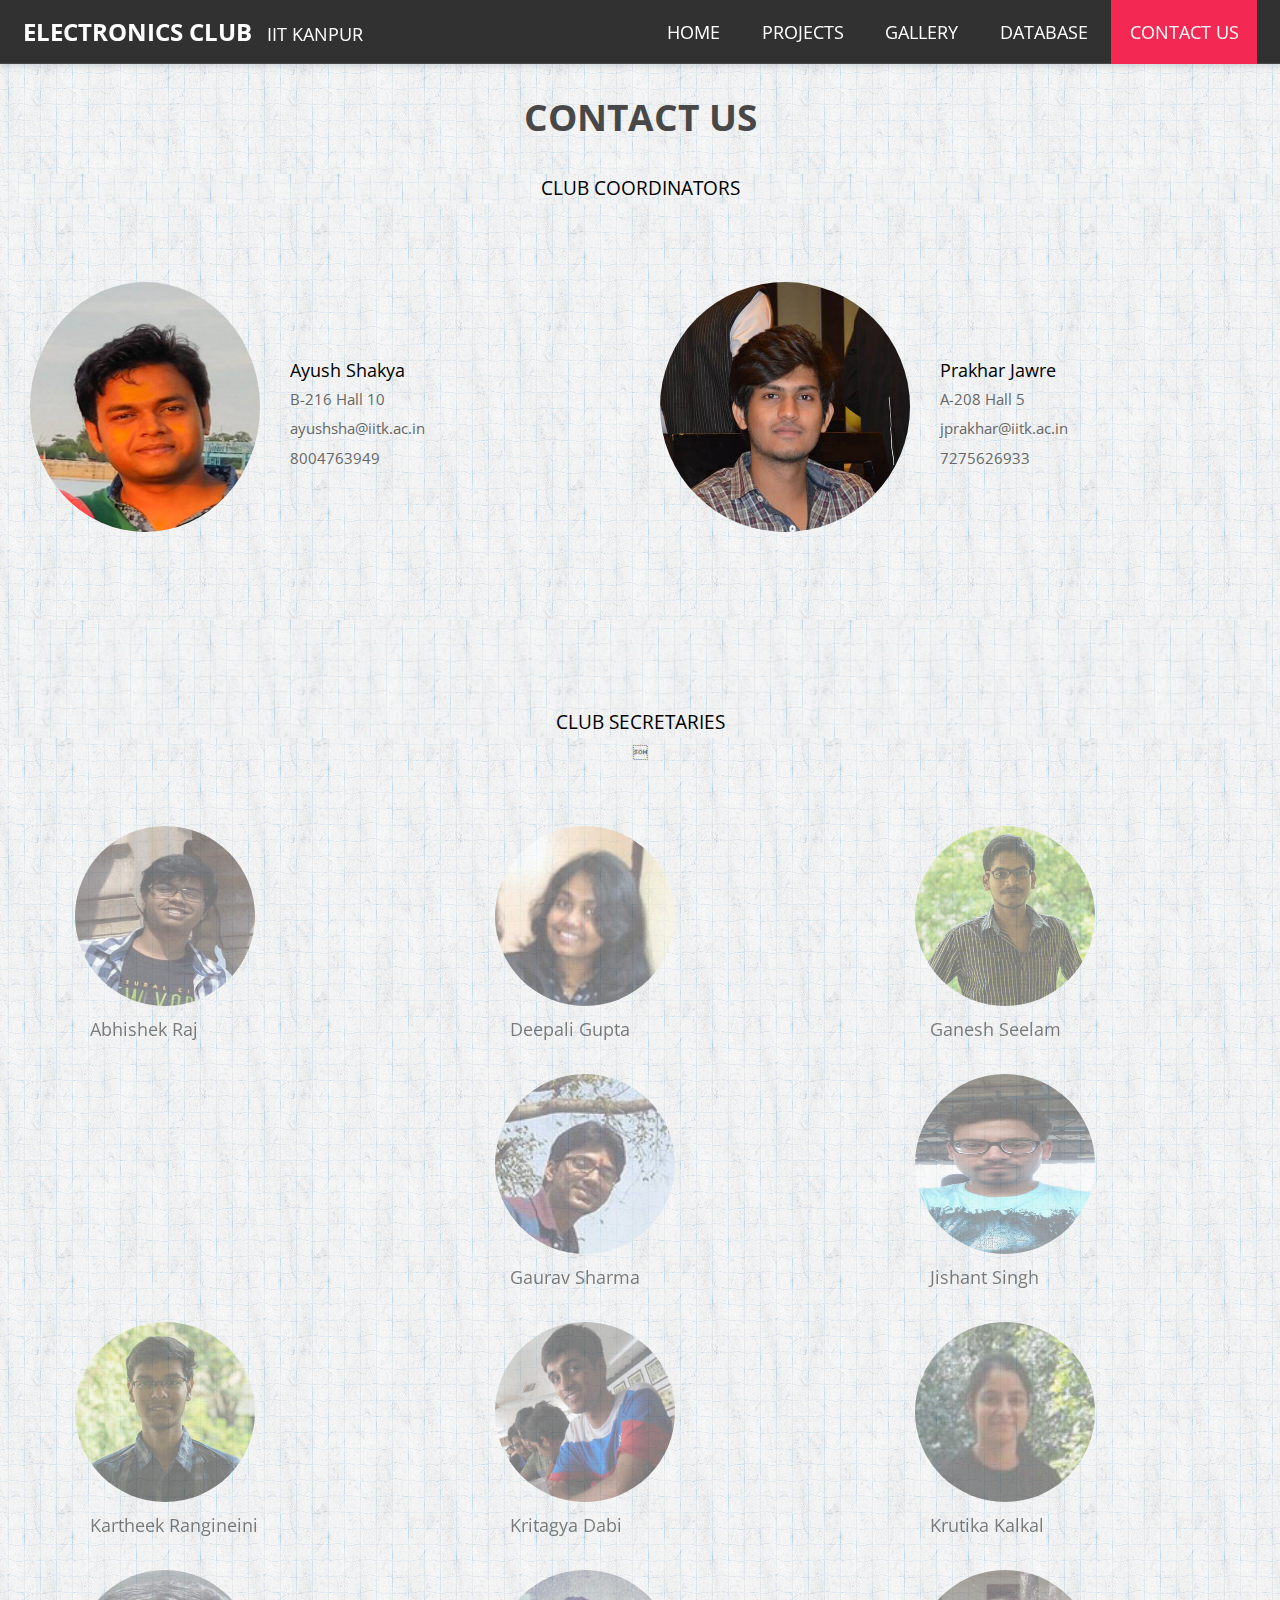
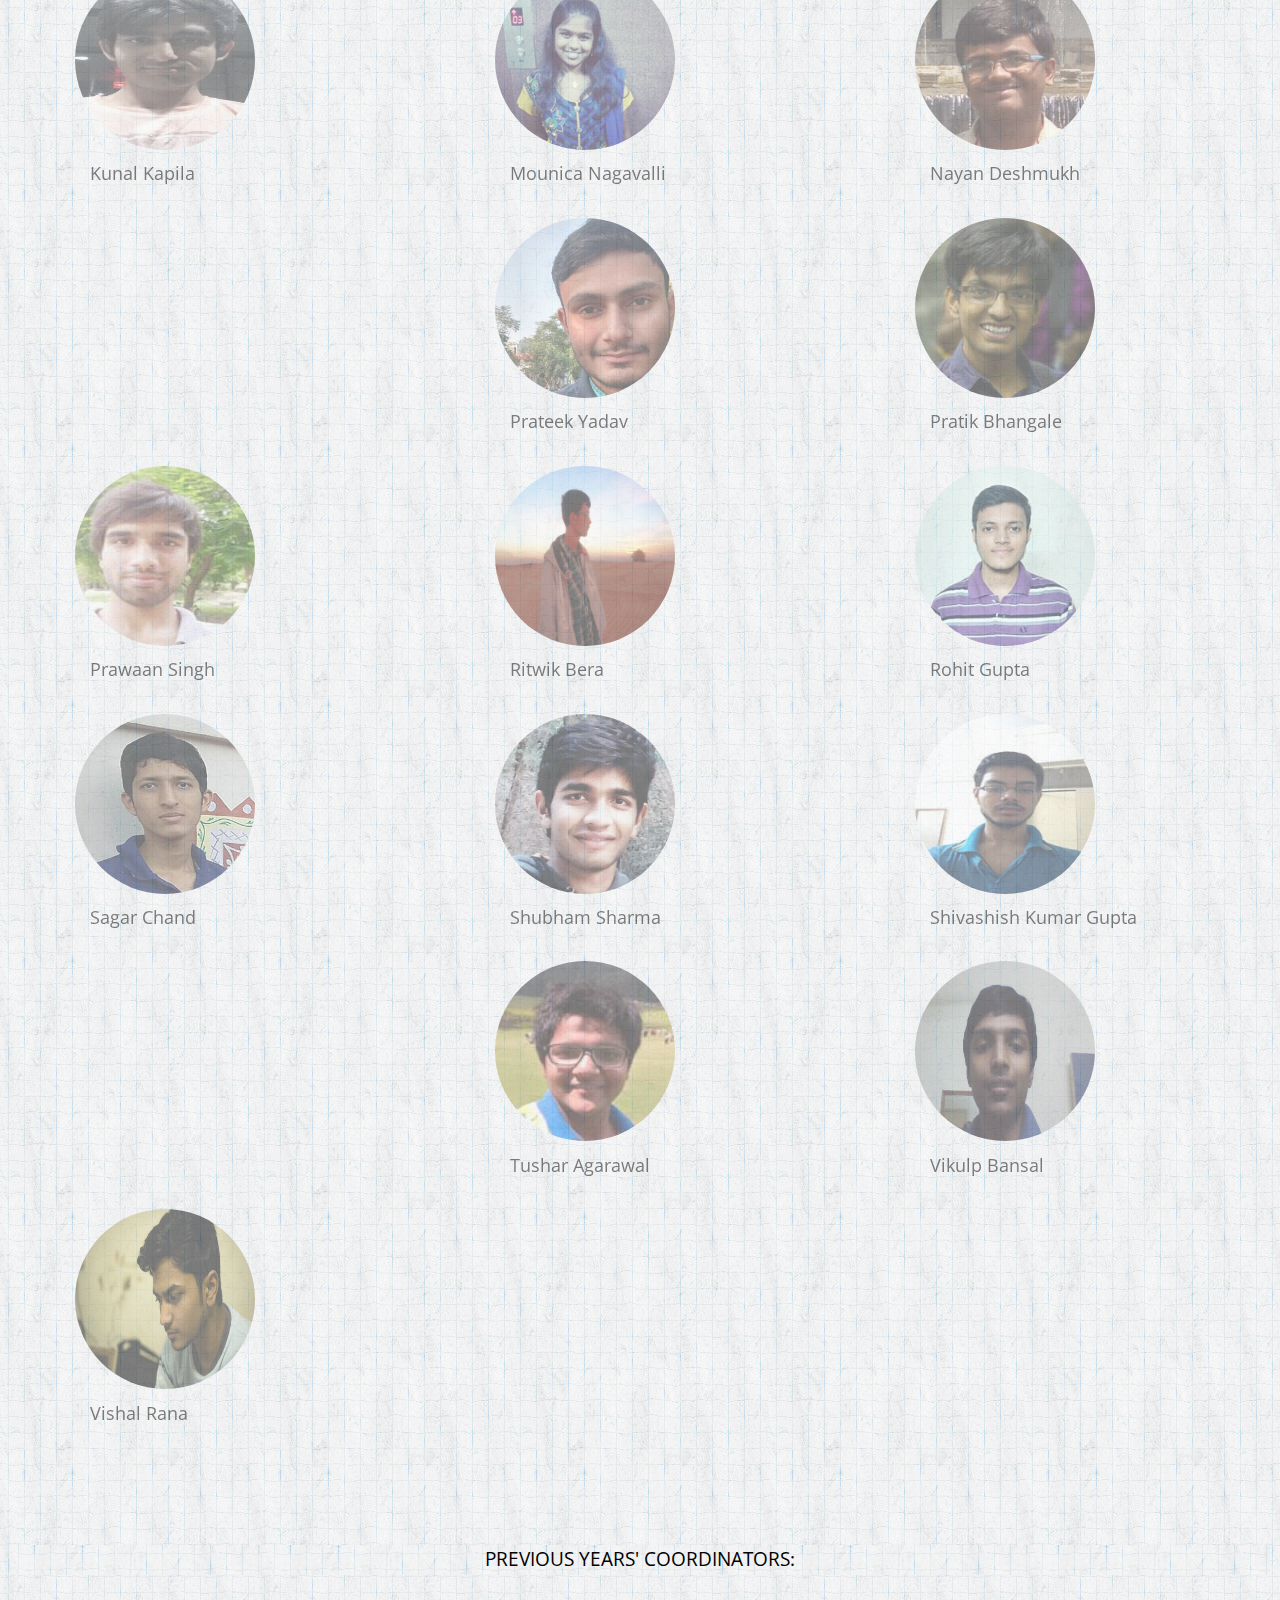
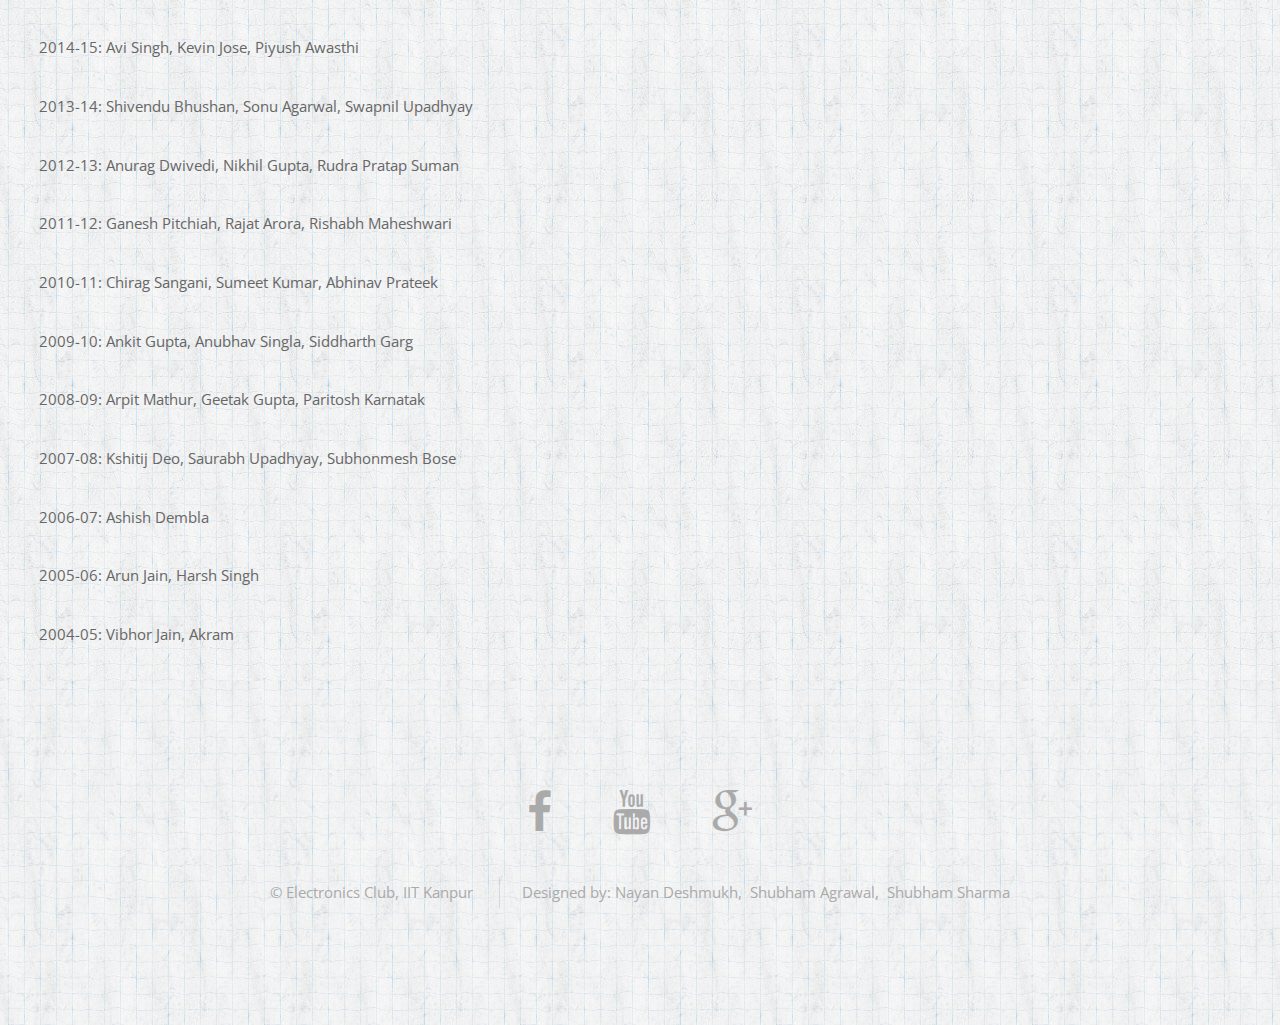
==== commit f5cda8d6: "introduced javascript" ====
--- a/contacts.html
+++ b/contacts.html
@@ -32,13 +32,13 @@
                         <a href="index.html" >Home</a>
                     </li>
                     <li>
-                        <a href="projects_15.html" >Projects</a>
+                        <a href="projects.html" >Projects</a>
                     </li>
                     <li>
                         <a href="gallery.html" >Gallery</a>
                     </li>
                     <li >
-                        <a href="database_lectures.html" >Database</a>
+                        <a href="database.html" >Database</a>
                     </li>
                     <li style="background-color:#f32853">
                         <a href="contacts.html" >Contact Us</a>
--- a/css/style.css
+++ b/css/style.css
@@ -1061,7 +1061,7 @@
 	#header {
 		background-color: #fff;
 		border-bottom: solid 1px rgba(144, 144, 144, 0.25);
-		box-shadow: 0px 0.0375em 0.125em 0px rgba(0, 0, 0, 0.05);
+		box-shadow: 0px 3px 5px 0px rgba(52, 73, 94, 0.15);
 		color: #484848;
 		cursor: default;
 		font-size: 1.25em;
@@ -1275,6 +1275,7 @@
     background-clip: border-box;
     -webkit-box-shadow: none;
     box-shadow: none;
+    background:none;
 }
 
 .portfolio-modal .modal-content h2 {
@@ -1306,10 +1307,11 @@
 
 .portfolio-modal .close-modal .lr {
     z-index: 1051;
-    width: 1px;
-    height: 75px;
+    position:fixed;
+    width: 4px;
+    height: 40px;
     margin-left: 35px;
-    background-color: #2c3e50;
+    background-color: #fff;
     -webkit-transform: rotate(45deg);
     -ms-transform: rotate(45deg);
     transform: rotate(45deg);
@@ -1317,9 +1319,9 @@
 
 .portfolio-modal .close-modal .lr .rl {
     z-index: 1052;
-    width: 1px;
-    height: 75px;
-    background-color: #2c3e50;
+    width: 4px;
+    height: 40px;
+    background-color: #fff;
     -webkit-transform: rotate(90deg);
     -ms-transform: rotate(90deg);
     transform: rotate(90deg);
@@ -1525,6 +1527,7 @@
 a {
   color: inherit;
   text-decoration: none;
+  cursor:pointer;
   font-weight: inherit;
 }
 #previous-coordinators {
@@ -1570,7 +1573,12 @@
 
 }
 
-
+.collapsibleList h4{
+    cursor:pointer;
+}
+.modal-body {
+    background:#fff;
+}
 /*
 .contact1 {
 
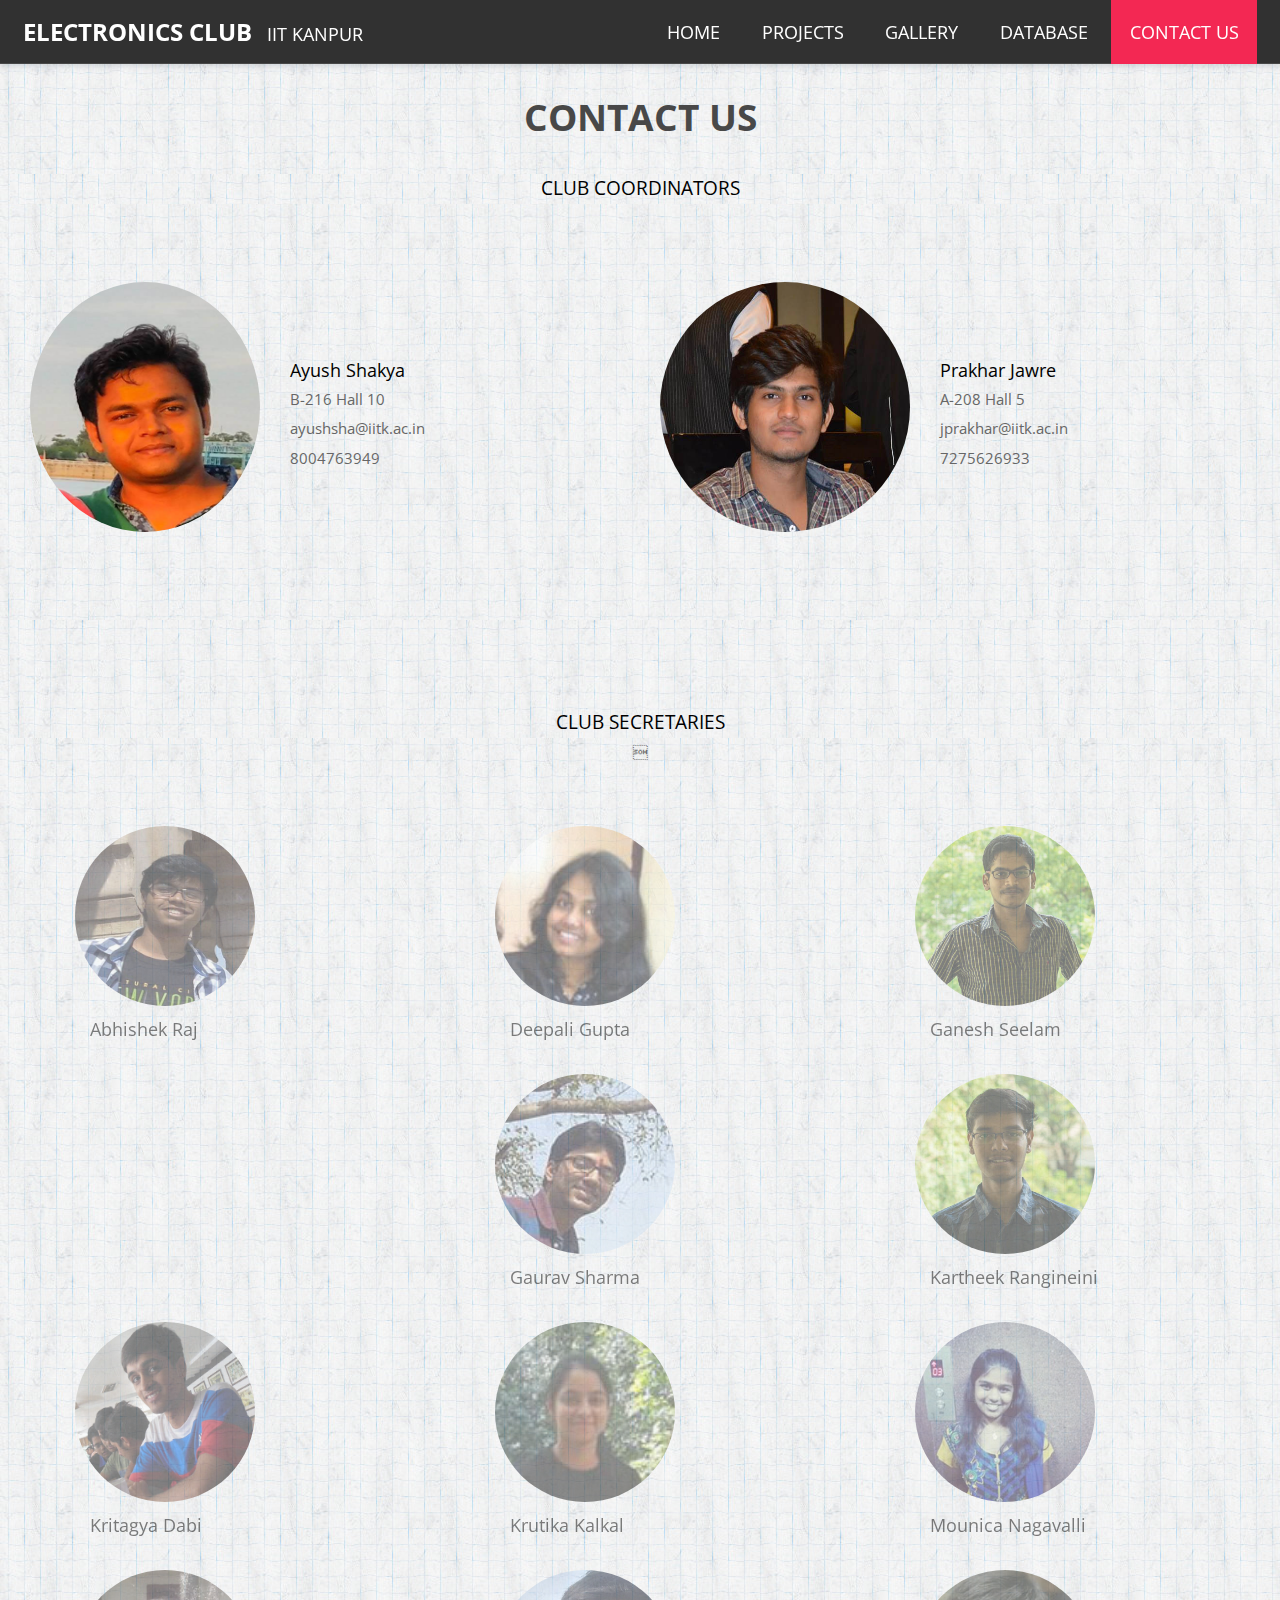
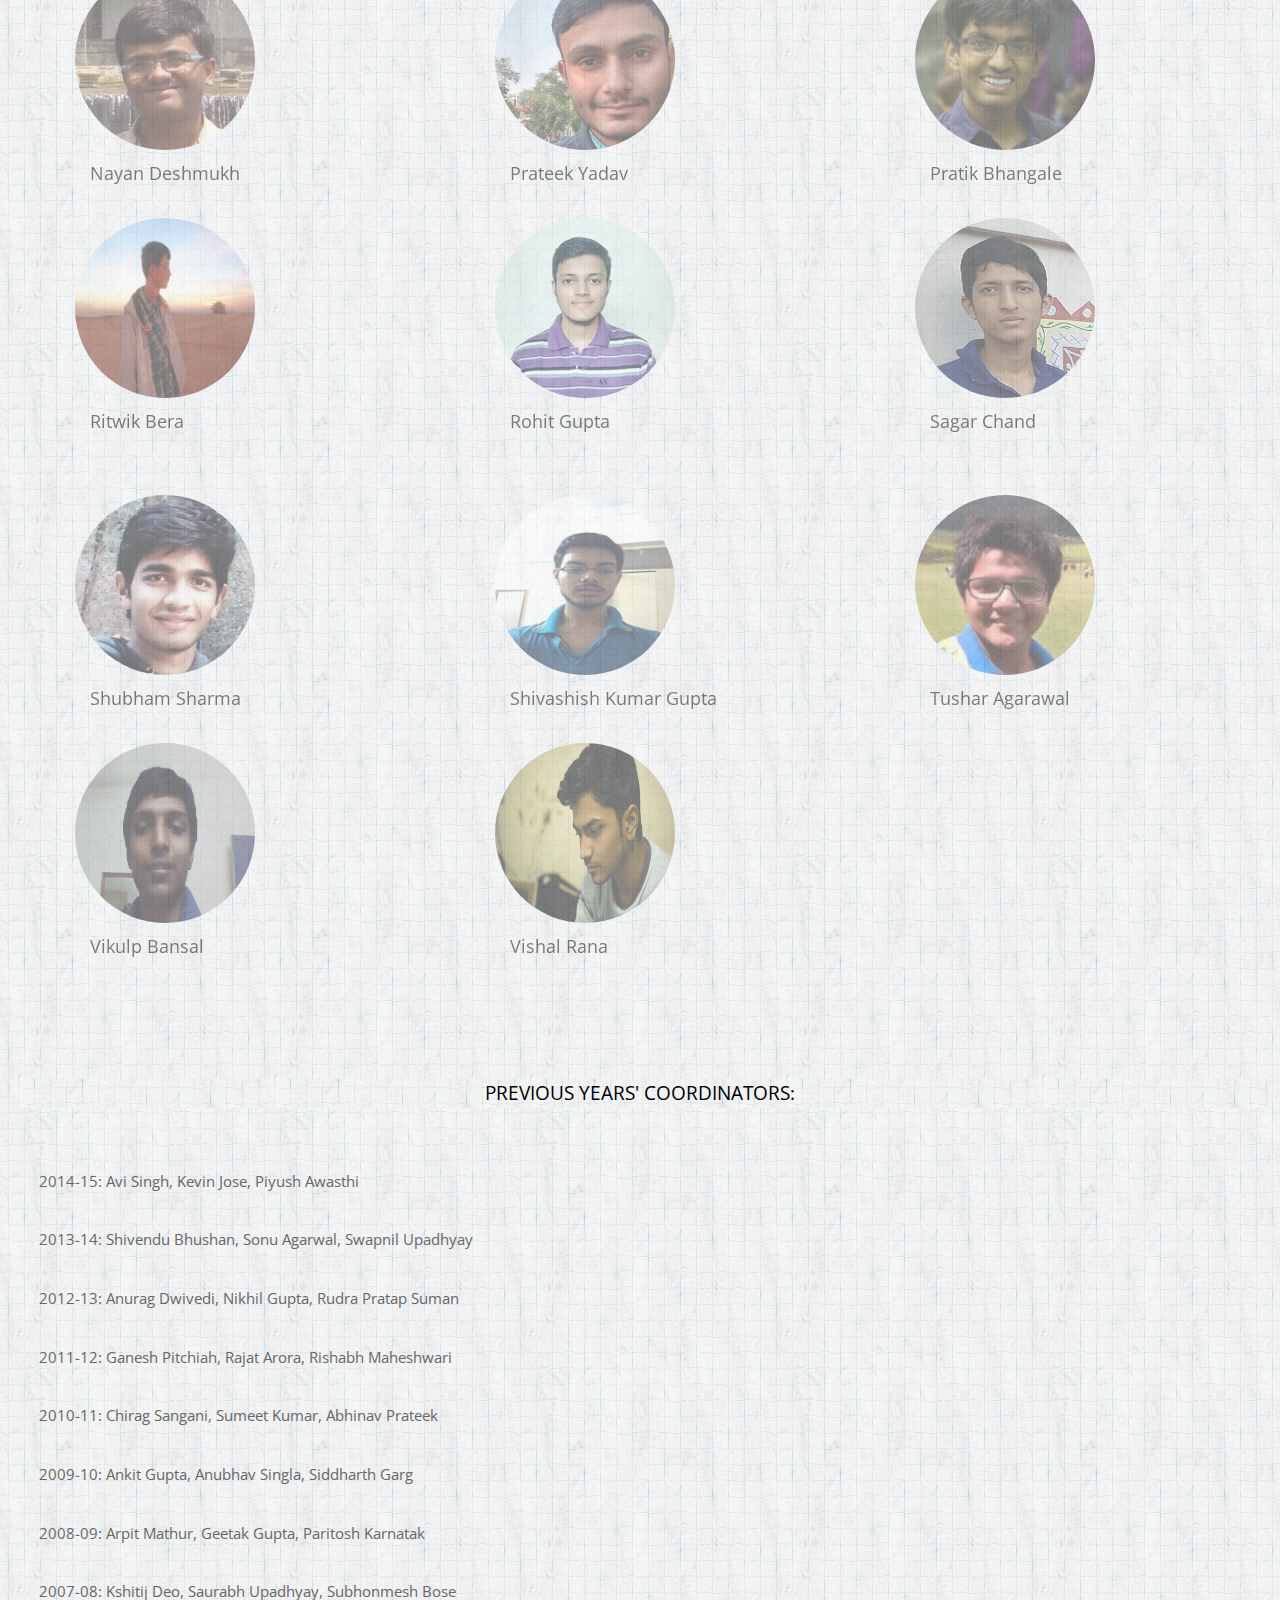
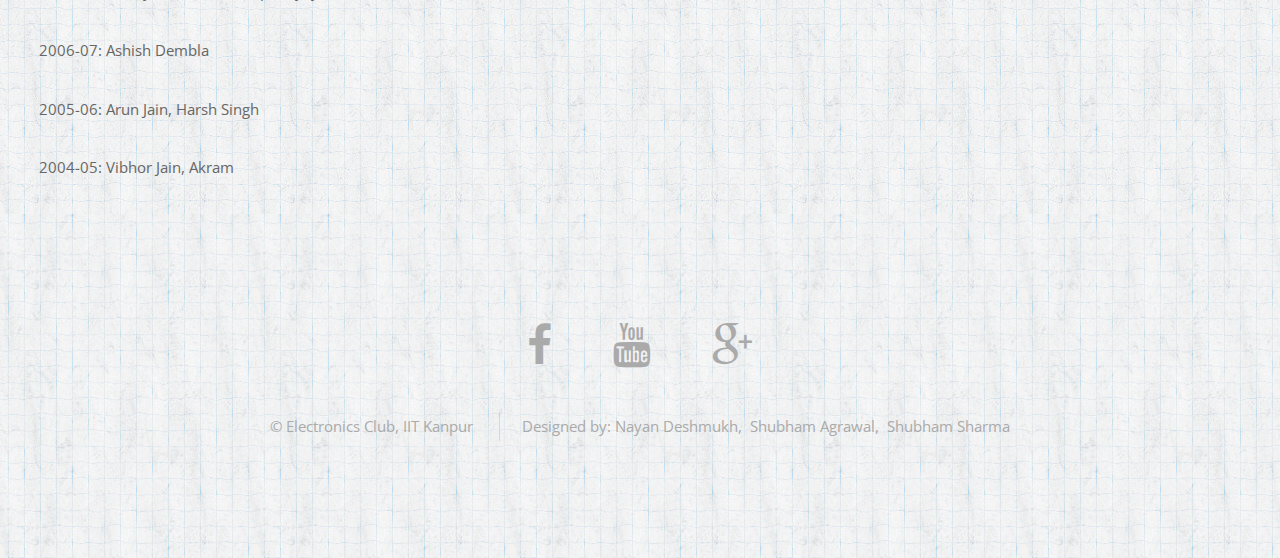
==== commit 55bb26c4: "removed secys from contact page" ====
--- a/contacts.html
+++ b/contacts.html
@@ -173,21 +173,6 @@
                             <div class="w3-third">
                             <div class="contact">
                                 <div class="con_img">
-                                    <img src="images/jishant.jpg">
-                                </div>
-                                <div class="name">Jishant Singh
-                                    <br>
-                                </div>
-                                <div class="con_info">A/5
-                                    <br>
-                                    <a href="mailto:sjishant@iitk.ac.in">jishant@iitk.ac.in</a>
-                                    <br>7054423823
-                                    <br>Technical Intrest:Analog Circuits,Micro-controllers.</div>
-                            </div>
-                            </div>
-                            <div class="w3-third">
-                            <div class="contact">
-                                <div class="con_img">
                                     <img src="images/karthik.jpg">
                                 </div>
                                 <div class="name">Kartheek Rangineini
@@ -230,21 +215,6 @@
                                         <br>Technical Interests:Micro Controllers,Image Processing,analog circuit designing and machine Learning.</div>
                                 </div>
                             </div>
-                            <div class="w3-third">
-                            <div class="contact">
-                                <div class="con_img">
-                                    <img src="images/kapila.jpg">
-                                </div>
-                                <div class="name">Kunal Kapila
-                                    <br>
-                                </div>
-                                <div class="con_info">G374/2
-                                    <br>
-                                    <a href="mailto:kunalkap@iitk.ac.in">kunalkap@iitk.ac.in</a>
-                                    <br>9005685064
-                                    <br>Technical Interests:Image Processing,Algorithmic Programming,Complex Circuit Designing,Web Development and Microcontrollers.</div>
-                                <br>
-                            </div>
                             </div>
                             <div class="w3-third">
                             <div class="contact">
@@ -303,21 +273,6 @@
                                     <br>8960742030
                                     <br>Technical Interest:Basic ICs,Traditional electronics and FPGA.</div>
                                 </div>
-                            </div>
-                            <div class="w3-third">
-                            <div class="contact">
-                                <div class="con_img">
-                                    <img src="images/pravan.jpg">
-                                </div>
-                                <div class="name">Prawaan Singh
-                                    <br>
-                                </div>
-                                <div class="con_info">B-315/5
-                                    <br>
-                                    <a href="mailto:prawaan@iitk.ac.in">prawaan@iitk.ac.in</a>
-                                    <br>8604926690
-                                    <br>Technical skills : microcontroller,android app,wireless communication.</div>
-                            </div>
                             </div>
                             <div class="w3-third">
                             <div class="contact">
